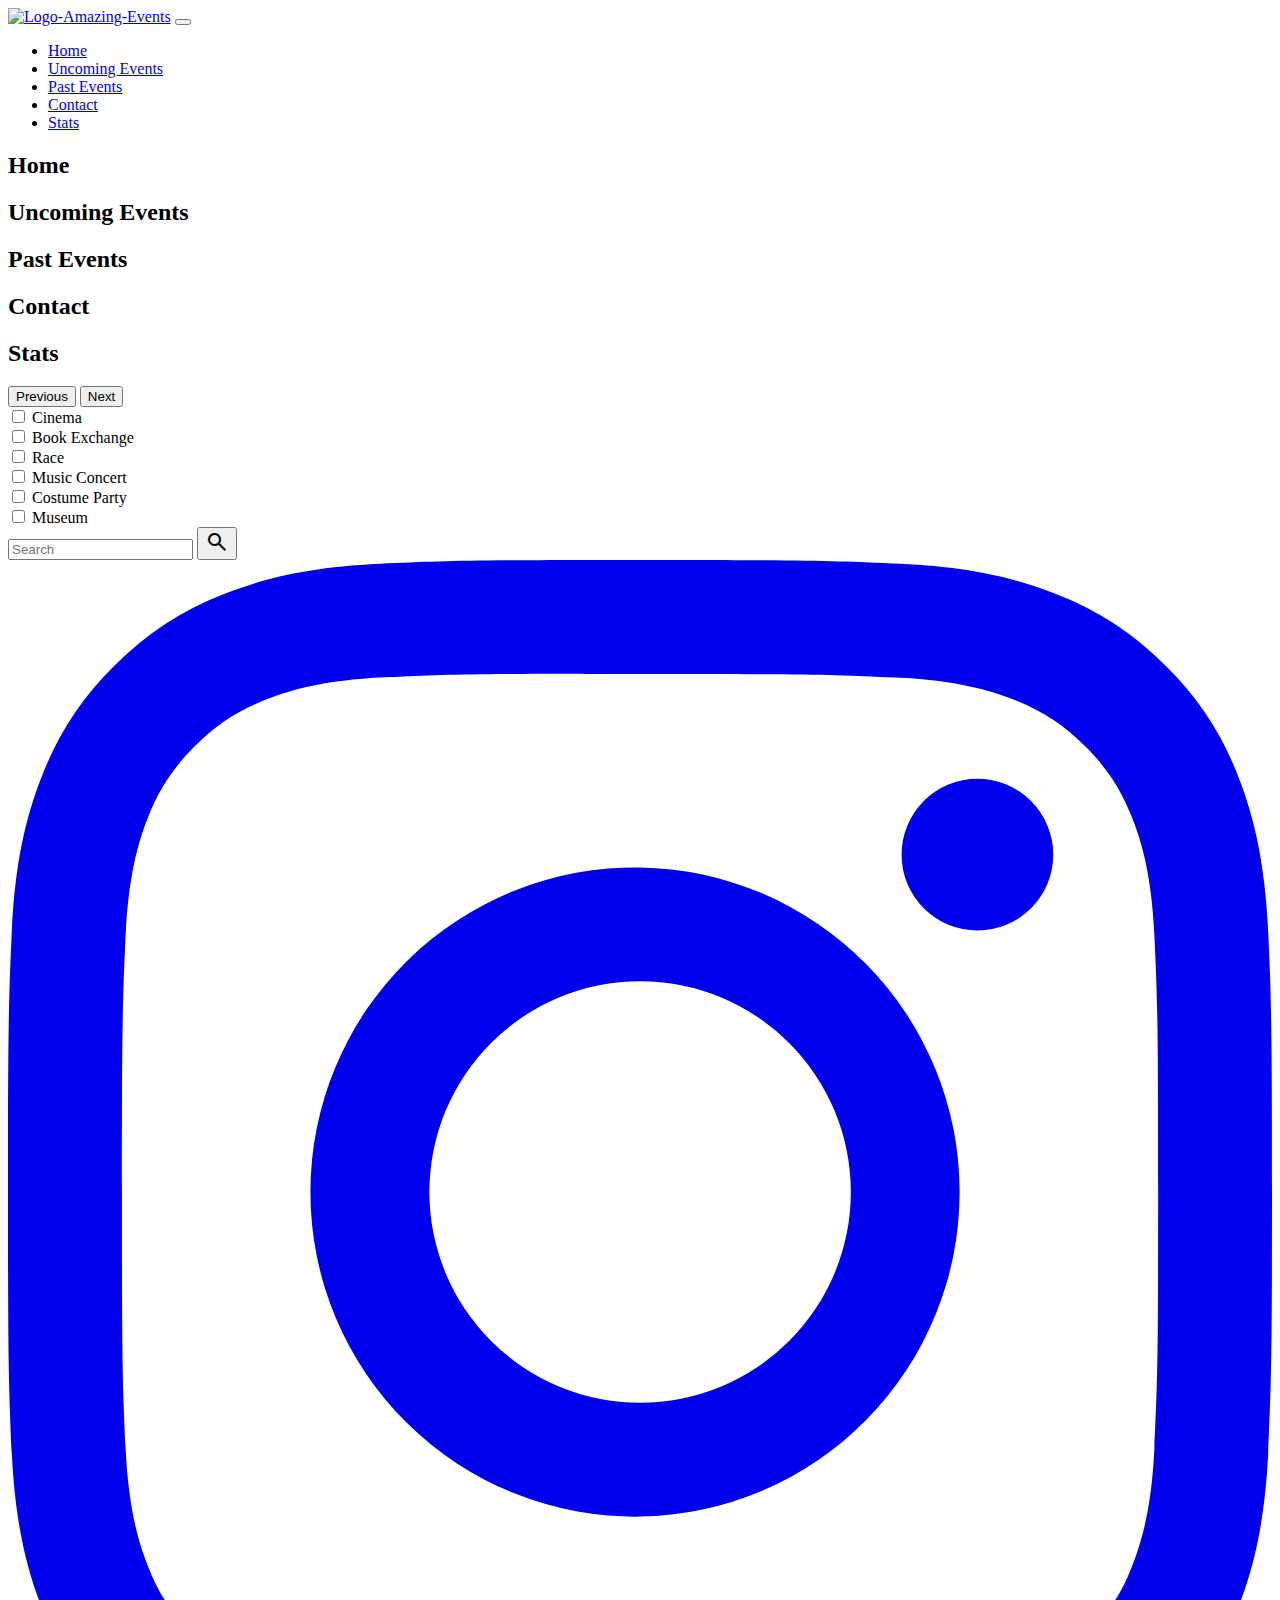
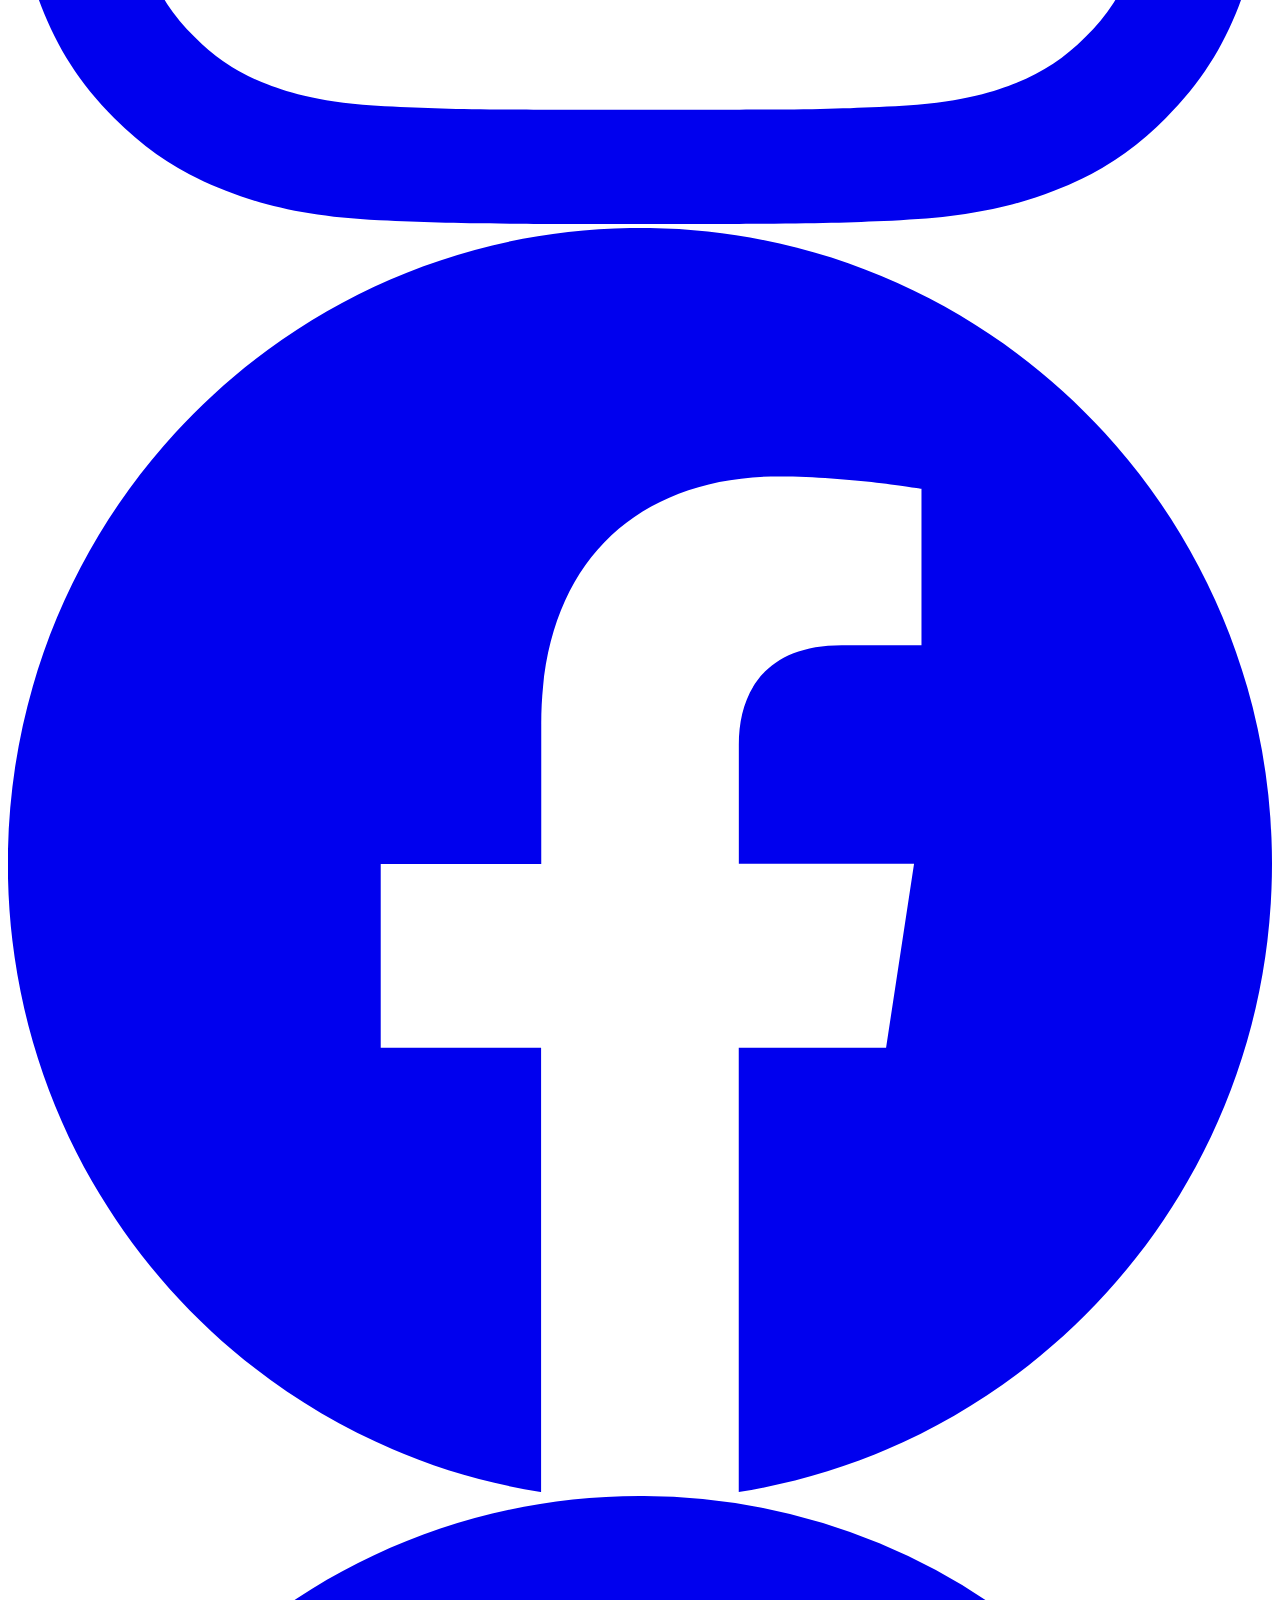
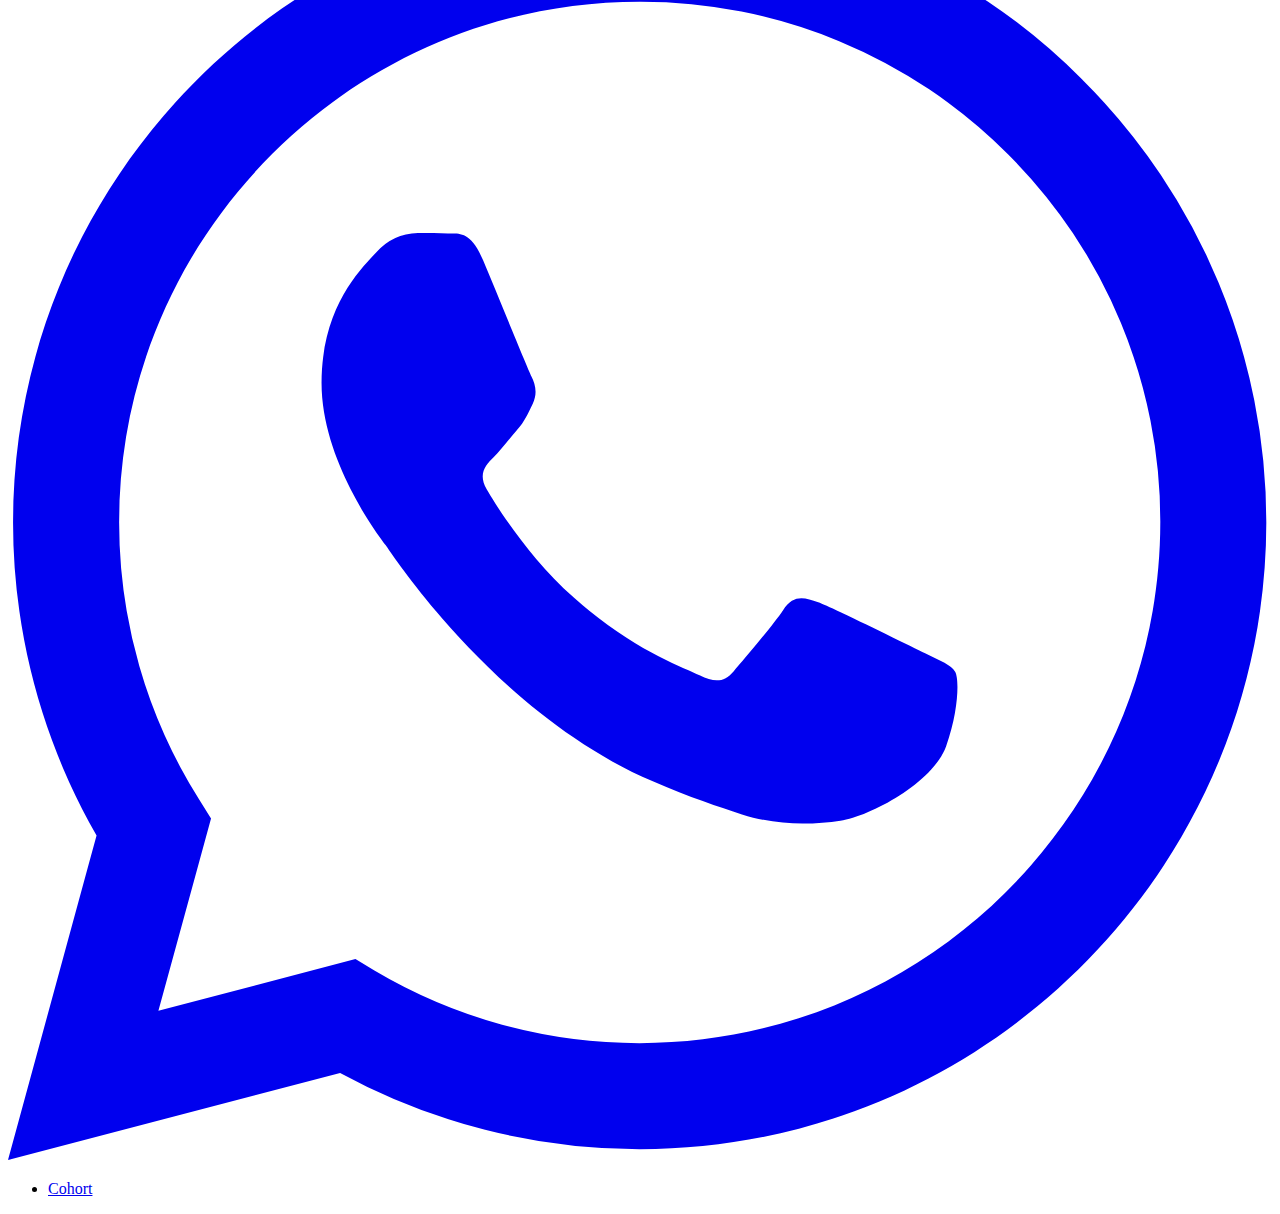
==== index.html @ db485f0a "corrigiendo estilos" ====
<!DOCTYPE html>
<html lang="en">

<head>
    <meta charset="UTF-8">
    <meta http-equiv="X-UA-Compatible" content="IE=edge">
    <meta name="viewport" content="width=device-width, initial-scale=1.0">
    <link rel="stylesheet" href="./assets/css/style.css">
    <link rel="stylesheet"
        href="https://fonts.googleapis.com/css2?family=Material+Symbols+Outlined:opsz,wght,FILL,GRAD@20..48,100..700,0..1,-50..200" />
    <link rel="shortcut icon" href="./assets/img/favicon.ico" type="image/x-icon">
    <title>Amazing Events</title>
    <link href="https://cdn.jsdelivr.net/npm/bootstrap@5.3.0-alpha1/dist/css/bootstrap.min.css" rel="stylesheet"
        integrity="sha384-GLhlTQ8iRABdZLl6O3oVMWSktQOp6b7In1Zl3/Jr59b6EGGoI1aFkw7cmDA6j6gD" crossorigin="anonymous">
</head>

<body>
    <header>
        <nav class="navbar navbar-expand-lg navbar-dark bg-danger-subtle p-4">
            <div class="container-fluid">
                <a class="navbar-brand" href="#"><img src="./assets/img/logoAmazingEvents.png" alt="Logo-Amazing-Events"
                        width="200px"></a>
                <button class="navbar-toggler navbar-toggler-icon color-text" type="button" data-bs-toggle="collapse"
                    data-bs-target="#navbarSupportedContent" aria-controls="navbarSupportedContent"
                    aria-expanded="false" aria-label="Toggle navigation">
                    <span class=""></span>
                </button>
                <div class="collapse navbar-collapse justify-content-end" id="navbarSupportedContent">
                    <ul class="navbar-nav nav  mb-2 mb-lg-0  gap-lg-4 gap-md-3 gap-sm-1 fs-3">
                        <li class="btn btn-dark nav-item">
                            <a class="nav-link active color-text" aria-current="page" href="#">Home</a>
                        </li>
                        <li class="btn btn-dark nav-item">
                            <a class="nav-link color-text" href="./uncoming-events.html">Uncoming Events</a>
                        </li>
                        <li class="btn btn-dark nav-item">
                            <a class="nav-link color-text" href="./past-events.html">Past Events</a>
                        </li>
                        <li class="btn btn-dark nav-item">
                            <a class="nav-link color-text" href="./contact.html">Contact</a>
                        </li>
                        <li class="btn btn-dark nav-item">
                            <a class="nav-link color-text" href="./stats.html">Stats</a>
                        </li>

                    </ul>

                </div>
            </div>
        </nav>
        <div id="carouselExampleDark" class="bg-danger-subtle carousel carousel-dark slide">
            <div class="carousel-inner">
                <div class="carousel-item active p-4">
                    <h2 class="text-center text-dark d-block w-100 display-4">Home</h2>
                </div>
                <div class="carousel-item p-4">
                    <h2 class="text-center d-block w-100 text-dark
                display-4">Uncoming Events</h2>
                </div>
                <div class="carousel-item p-4">
                    <h2 class="text-center d-block w-100 text-dark
                display-4">Past Events</h2>
                </div>
                <div class="carousel-item p-4">
                    <h2 class="text-center d-block w-100 text-dark
                display-4">Contact</h2>
                </div>
                <div class="carousel-item p-4">
                    <h2 class="text-center d-block w-100 text-dark
                display-4">Stats</h2>
                </div>
            </div>
            <button class="carousel-control-prev" type="button" data-bs-target="#carouselExampleDark"
                data-bs-slide="prev">
                <span class="carousel-control-prev-icon" aria-hidden="true"></span>
                <span class="visually-hidden">Previous</span>
            </button>
            <button class="carousel-control-next" type="button" data-bs-target="#carouselExampleDark"
                data-bs-slide="next">
                <span class="carousel-control-next-icon" aria-hidden="true"></span>
                <span class="visually-hidden">Next</span>
            </button>
        </div>
    </header>

    <main>
        <div class="main-check">
            <div class="check">
                <div class="check-inline">
                    <input class="form-check-input" type="checkbox" name="inlineRadioOptions" id="inlineRadio1"
                        value="Cinema">
                    <label class="form-check-label" for="inlineRadio1">Cinema</label>
                </div>
                <div class="check-inline">
                    <input class="form-check-input" type="checkbox" name="inlineRadioOptions" id="inlineRadio2"
                        value="Book Exchange">
                    <label class="form-check-label" for="inlineRadio2">Book Exchange</label>
                </div>
                <div class="check-inline">
                    <input class="form-check-input" type="checkbox" name="inlineRadioOptions" id="inlineRadio3"
                        value="Race">
                    <label class="form-check-label" for="inlineRadio3">Race</label>
                </div>
                <div class="check-inline">
                    <input class="form-check-input" type="checkbox" name="inlineRadioOptions" id="inlineRadio4"
                        value="Music Concert">
                    <label class="form-check-label" for="inlineRadio4">Music Concert</label>
                </div>
                <div class="check-inline">
                    <input class="form-check-input" type="checkbox" name="inlineRadioOptions" id="inlineRadio5"
                        value="Costume Party">
                    <label class="form-check-label" for="inlineRadio5">Costume Party</label>
                </div>
                <div class="check-inline">
                    <input class="form-check-input" type="checkbox" name="inlineRadioOptions" id="inlineRadio6"
                        value="Museum">
                    <label class="form-check-label" for="inlineRadio6">Museum</label>
                </div>
            </div> 
            <form class="d-flex justify-content-end" role="search">
                <input class="form-control me-2" type="search" placeholder="Search" aria-label="Search">
                <button class="btn btn-dark " type="submit"><span class="color-text material-symbols-outlined">
                        search
                    </span></button>
            </form>
        </div>
        <div class="cards d-flex flex-wrap gap-3 justify-content-evenly m-5" id="cards">
            <!-- <div class="card">
                <img src="./assets/img/cinema.jpg" class="card-img-top" alt="...">
                <div class="card-body">
                    <h5 class="card-title">Card title</h5>
                    <p class="card-text">Some quick example text....</p>
                </div>
                <div class="card-body d-flex justify-content-evenly">
                    <p class="d-inline-block card-text">Price: $1111</p>
                    <a href="./details.html" class="btn btn-dark color-text card-link">Another link</a>
                </div>
            </div>

            <div class="card">
                <img src="./assets/img/cinema.jpg" class="card-img-top" alt="...">
                <div class="card-body">
                    <h5 class="card-title">Card title</h5>
                    <p class="card-text">Some quick example text....</p>
                </div>
                <div class="card-body d-flex justify-content-evenly">
                    <p class="d-inline-block card-text">Price: $1111</p>
                    <a href="./details.html" class="btn btn-dark color-text card-link">Another link</a>
                </div>
            </div>

            <div class="card">
                <img src="./assets/img/cinema.jpg" class="card-img-top" alt="...">
                <div class="card-body">
                    <h5 class="card-title">Card title</h5>
                    <p class="card-text">Some quick example text....</p>
                </div>
                <div class="card-body d-flex justify-content-evenly">
                    <p class="d-inline-block card-text">Price: $1111</p>
                    <a href="./details.html" class="btn btn-dark color-text card-link">Another link</a>
                </div>
            </div>

            <div class="card">
                <img src="./assets/img/cinema.jpg" class="card-img-top" alt="...">
                <div class="card-body">
                    <h5 class="card-title">Card title</h5>
                    <p class="card-text">Some quick example text....</p>
                </div>
                <div class="card-body d-flex justify-content-evenly">
                    <p class="d-inline-block card-text">Price: $1111</p>
                    <a href="./details.html" class="btn btn-dark color-text card-link">Another link</a>
                </div>
            </div>

            <div class="card">
                <img src="./assets/img/cinema.jpg" class="card-img-top" alt="...">
                <div class="card-body text-center">
                    <h5 class="card-title ">Card title</h5>
                    <p class="card-text">Some quick example text....</p>
                </div>
                <div class="card-body d-flex justify-content-evenly">
                    <p class="d-inline-block card-text">Price: $1111</p>
                    <a href="./details.html" class="btn btn-dark color-text card-link">Another link</a>
                </div>
            </div>
            <div class="card">
                <img src="./assets/img/cinema.jpg" class="card-img-top" alt="...">
                <div class="card-body text-center">
                    <h5 class="card-title ">Card title</h5>
                    <p class="card-text">Some quick example text....</p>
                </div>
                <div class="card-body d-flex justify-content-evenly">
                    <p class="d-inline-block card-text">Price: $1111</p>
                    <a href="./details.html" class="btn btn-dark color-text card-link">Another link</a>
                </div>
            </div> -->
        </div>
    </main>

    <footer>

        <nav class=" footer navbar-dark bg-danger-subtle p-4">
            <div class="d-flex gap-5">
                <a class="navbar-brand color-text" href="#"><svg xmlns="http://www.w3.org/2000/svg" fill="currentColor"
                        class="color-text bi bi-instagram" viewBox="0 0 16 16">
                        <path
                            d="M8 0C5.829 0 5.556.01 4.703.048 3.85.088 3.269.222 2.76.42a3.917 3.917 0 0 0-1.417.923A3.927 3.927 0 0 0 .42 2.76C.222 3.268.087 3.85.048 4.7.01 5.555 0 5.827 0 8.001c0 2.172.01 2.444.048 3.297.04.852.174 1.433.372 1.942.205.526.478.972.923 1.417.444.445.89.719 1.416.923.51.198 1.09.333 1.942.372C5.555 15.99 5.827 16 8 16s2.444-.01 3.298-.048c.851-.04 1.434-.174 1.943-.372a3.916 3.916 0 0 0 1.416-.923c.445-.445.718-.891.923-1.417.197-.509.332-1.09.372-1.942C15.99 10.445 16 10.173 16 8s-.01-2.445-.048-3.299c-.04-.851-.175-1.433-.372-1.941a3.926 3.926 0 0 0-.923-1.417A3.911 3.911 0 0 0 13.24.42c-.51-.198-1.092-.333-1.943-.372C10.443.01 10.172 0 7.998 0h.003zm-.717 1.442h.718c2.136 0 2.389.007 3.232.046.78.035 1.204.166 1.486.275.373.145.64.319.92.599.28.28.453.546.598.92.11.281.24.705.275 1.485.039.843.047 1.096.047 3.231s-.008 2.389-.047 3.232c-.035.78-.166 1.203-.275 1.485a2.47 2.47 0 0 1-.599.919c-.28.28-.546.453-.92.598-.28.11-.704.24-1.485.276-.843.038-1.096.047-3.232.047s-2.39-.009-3.233-.047c-.78-.036-1.203-.166-1.485-.276a2.478 2.478 0 0 1-.92-.598 2.48 2.48 0 0 1-.6-.92c-.109-.281-.24-.705-.275-1.485-.038-.843-.046-1.096-.046-3.233 0-2.136.008-2.388.046-3.231.036-.78.166-1.204.276-1.486.145-.373.319-.64.599-.92.28-.28.546-.453.92-.598.282-.11.705-.24 1.485-.276.738-.034 1.024-.044 2.515-.045v.002zm4.988 1.328a.96.96 0 1 0 0 1.92.96.96 0 0 0 0-1.92zm-4.27 1.122a4.109 4.109 0 1 0 0 8.217 4.109 4.109 0 0 0 0-8.217zm0 1.441a2.667 2.667 0 1 1 0 5.334 2.667 2.667 0 0 1 0-5.334z" />
                    </svg></a>
                <a class="navbar-brand" href="#"><svg xmlns="http://www.w3.org/2000/svg" fill="currentColor"
                        class="color-text bi bi-facebook" viewBox="0 0 16 16">
                        <path
                            d="M16 8.049c0-4.446-3.582-8.05-8-8.05C3.58 0-.002 3.603-.002 8.05c0 4.017 2.926 7.347 6.75 7.951v-5.625h-2.03V8.05H6.75V6.275c0-2.017 1.195-3.131 3.022-3.131.876 0 1.791.157 1.791.157v1.98h-1.009c-.993 0-1.303.621-1.303 1.258v1.51h2.218l-.354 2.326H9.25V16c3.824-.604 6.75-3.934 6.75-7.951z" />
                    </svg></a>
                <a class="navbar-brand" href="#"><svg xmlns="http://www.w3.org/2000/svg" fill="currentColor"
                        class="color-text bi bi-whatsapp" viewBox="0 0 16 16">
                        <path
                            d="M13.601 2.326A7.854 7.854 0 0 0 7.994 0C3.627 0 .068 3.558.064 7.926c0 1.399.366 2.76 1.057 3.965L0 16l4.204-1.102a7.933 7.933 0 0 0 3.79.965h.004c4.368 0 7.926-3.558 7.93-7.93A7.898 7.898 0 0 0 13.6 2.326zM7.994 14.521a6.573 6.573 0 0 1-3.356-.92l-.24-.144-2.494.654.666-2.433-.156-.251a6.56 6.56 0 0 1-1.007-3.505c0-3.626 2.957-6.584 6.591-6.584a6.56 6.56 0 0 1 4.66 1.931 6.557 6.557 0 0 1 1.928 4.66c-.004 3.639-2.961 6.592-6.592 6.592zm3.615-4.934c-.197-.099-1.17-.578-1.353-.646-.182-.065-.315-.099-.445.099-.133.197-.513.646-.627.775-.114.133-.232.148-.43.05-.197-.1-.836-.308-1.592-.985-.59-.525-.985-1.175-1.103-1.372-.114-.198-.011-.304.088-.403.087-.088.197-.232.296-.346.1-.114.133-.198.198-.33.065-.134.034-.248-.015-.347-.05-.099-.445-1.076-.612-1.47-.16-.389-.323-.335-.445-.34-.114-.007-.247-.007-.38-.007a.729.729 0 0 0-.529.247c-.182.198-.691.677-.691 1.654 0 .977.71 1.916.81 2.049.098.133 1.394 2.132 3.383 2.992.47.205.84.326 1.129.418.475.152.904.129 1.246.08.38-.058 1.171-.48 1.338-.943.164-.464.164-.86.114-.943-.049-.084-.182-.133-.38-.232z" />
                    </svg></a>
            </div>
            <ul class="nav fs-3">
                <li class="btn btn-dark">
                    <a class="nav-link color-text" href="#">Cohort</a>
                </li>
            </ul>
        </nav>
    </footer>

    <script src="https://cdn.jsdelivr.net/npm/bootstrap@5.3.0-alpha1/dist/js/bootstrap.bundle.min.js"
        integrity="sha384-w76AqPfDkMBDXo30jS1Sgez6pr3x5MlQ1ZAGC+nuZB+EYdgRZgiwxhTBTkF7CXvN"
        crossorigin="anonymous"></script>
    <script src="./assets/js/data.js"></script>
    <script src="./assets/js/index.js"></script>
</body>

</html>
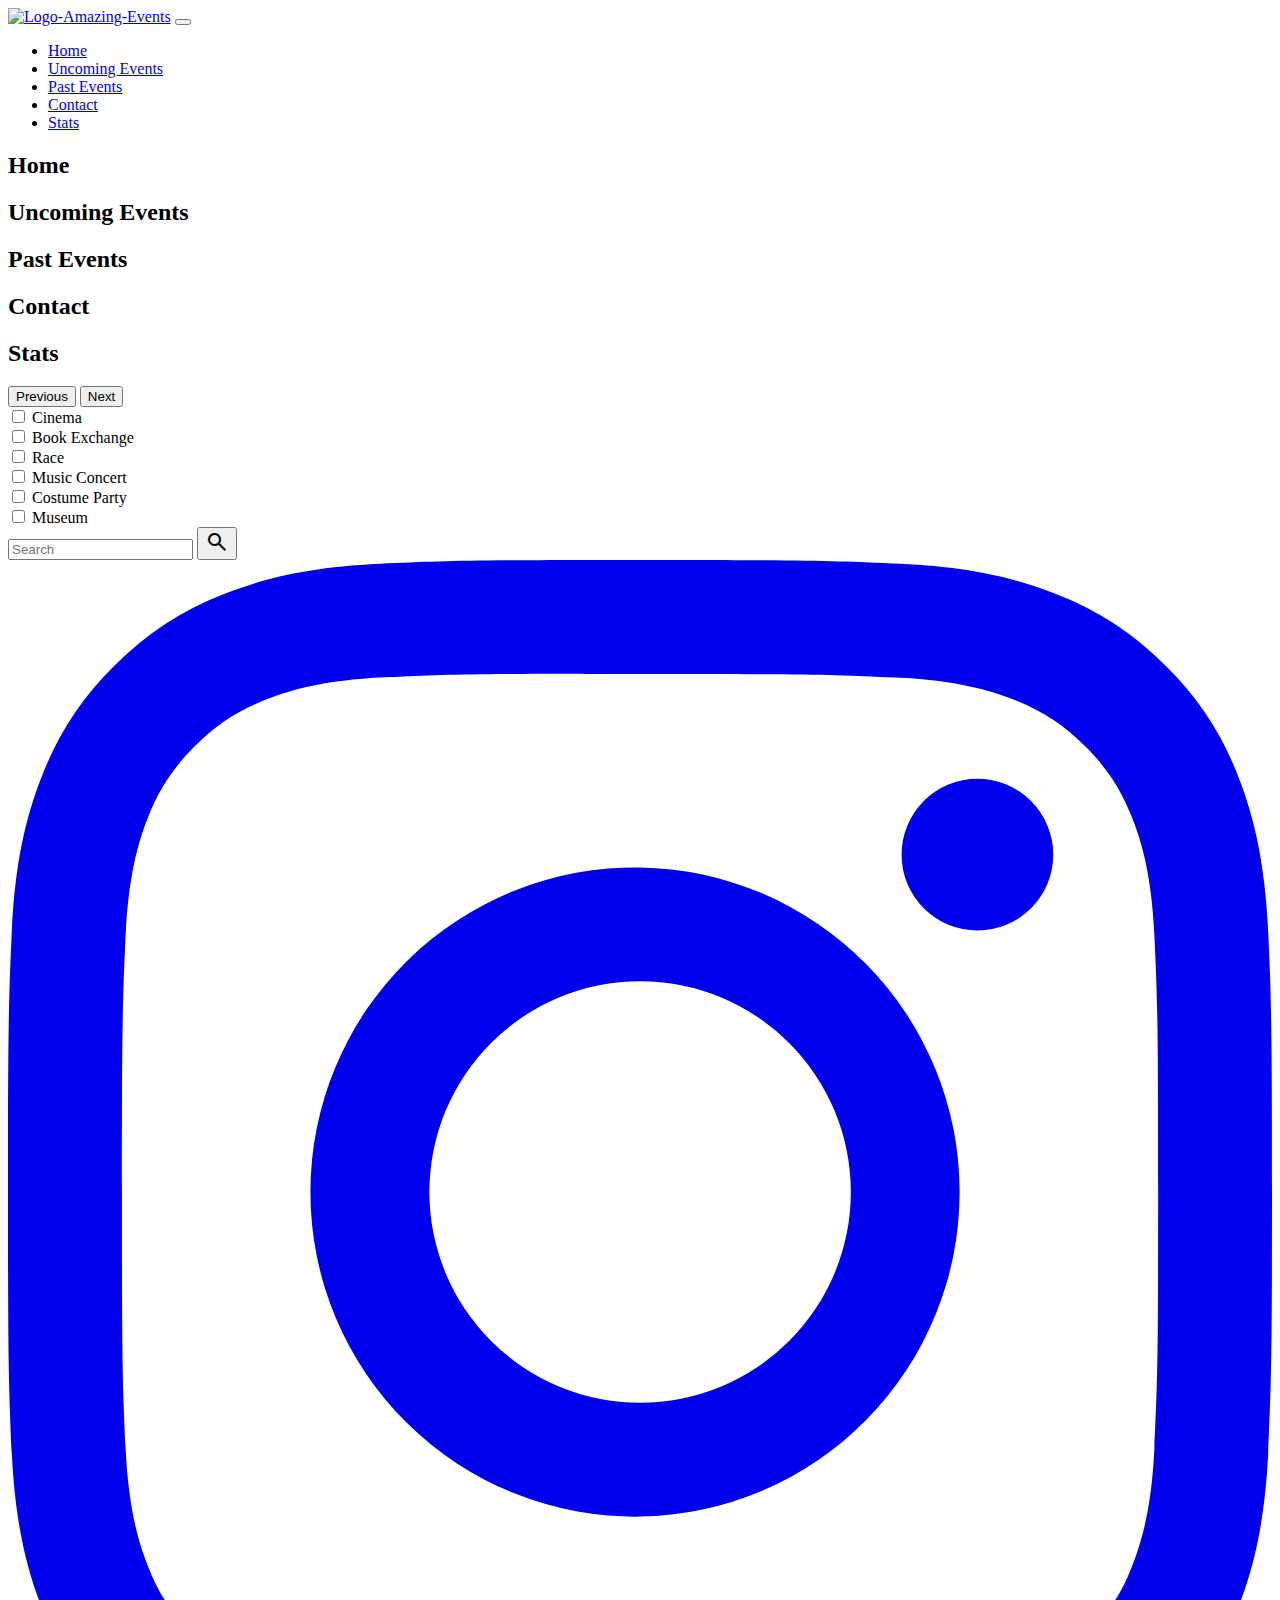
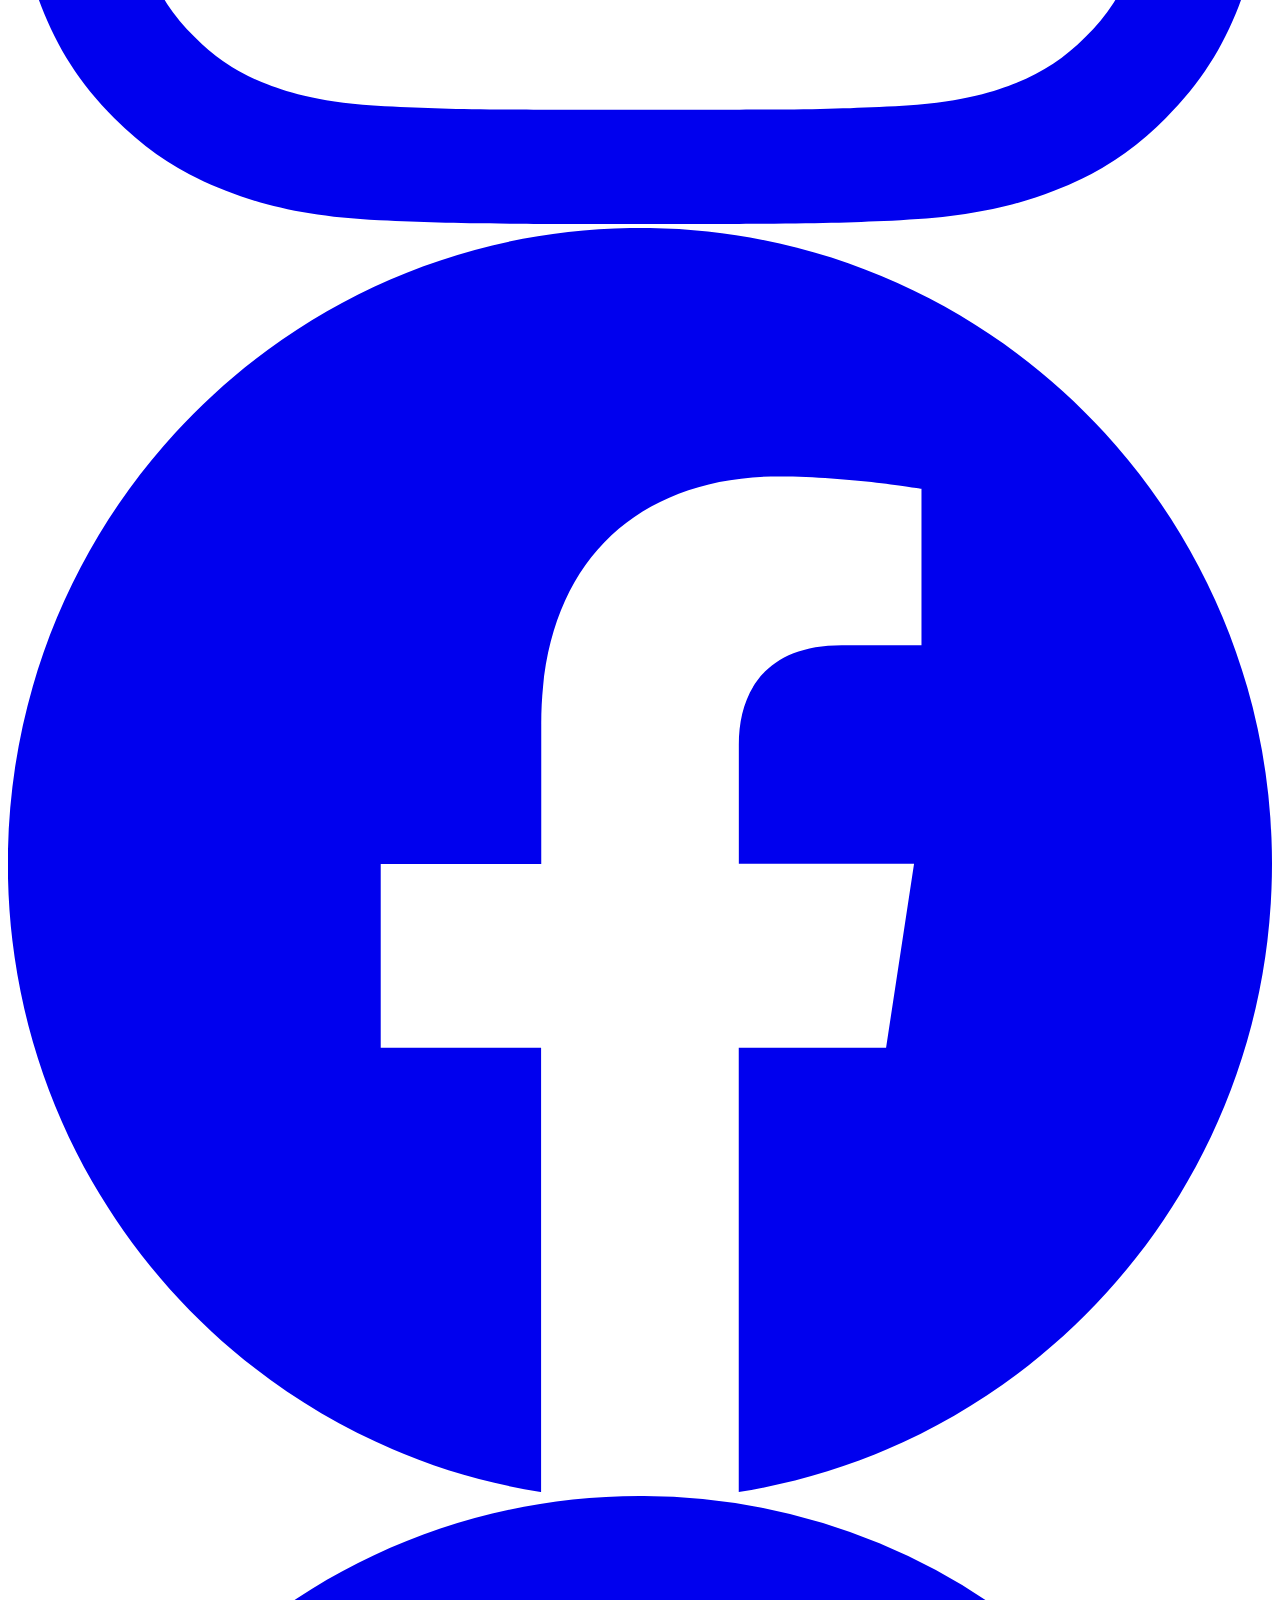
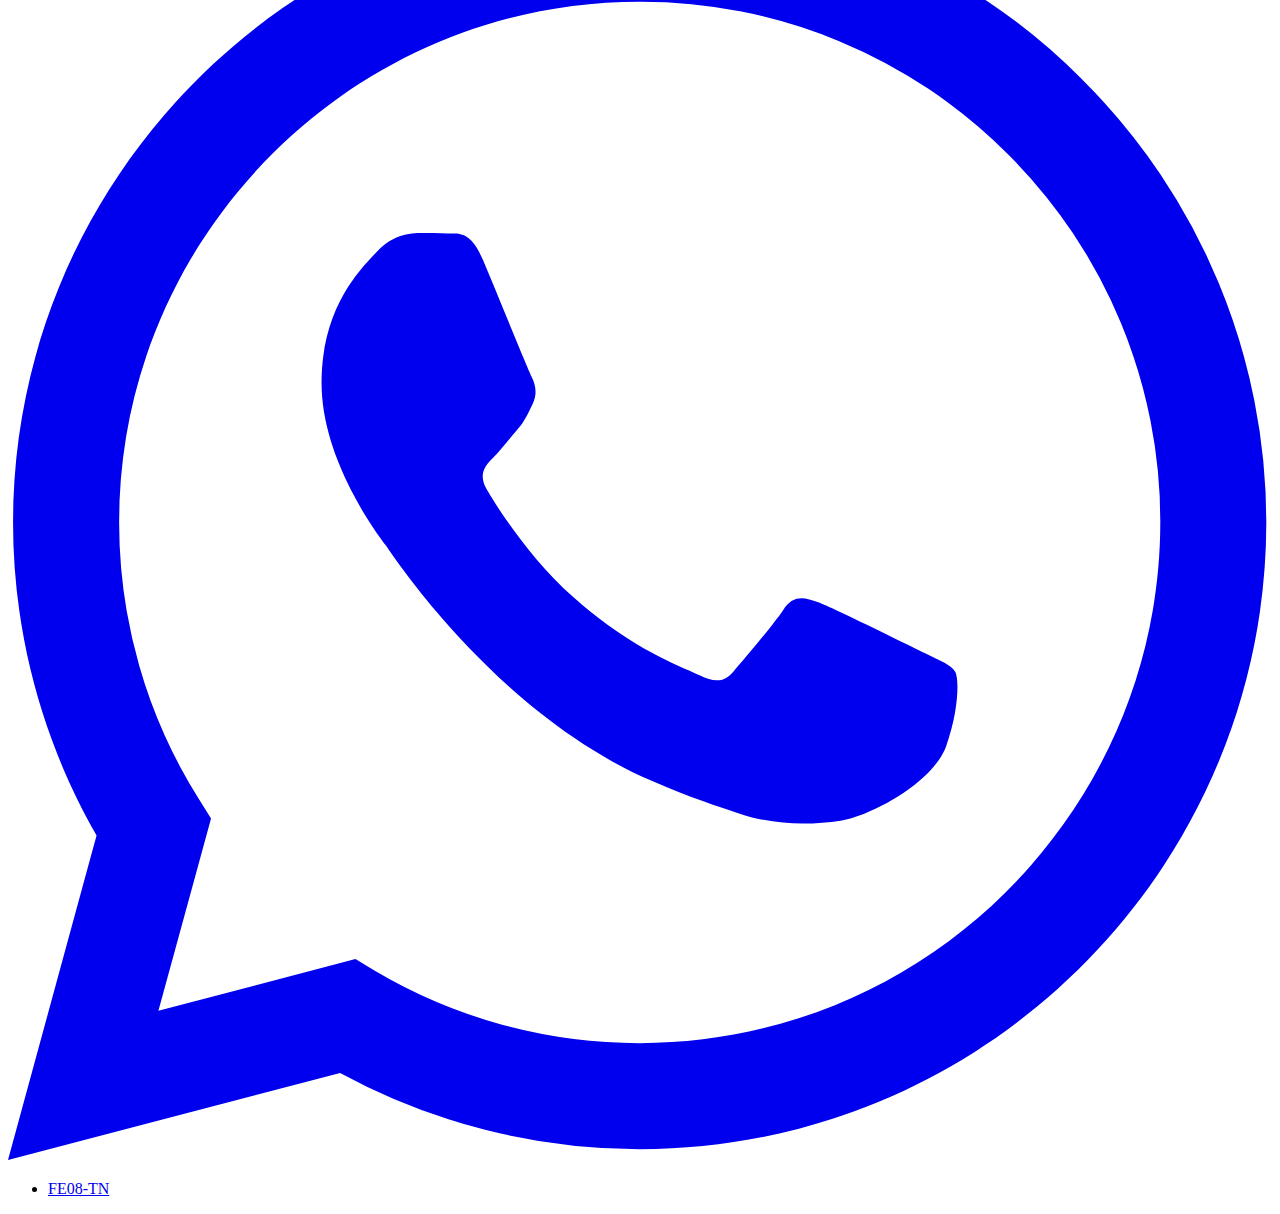
==== commit a2f56e72: "ultimando detalles.." ====
--- a/index.html
+++ b/index.html
@@ -220,7 +220,7 @@
             </div>
             <ul class="nav fs-3">
                 <li class="btn btn-dark">
-                    <a class="nav-link color-text" href="#">Cohort</a>
+                    <a class="nav-link color-text" href="#">FE08-TN</a>
                 </li>
             </ul>
         </nav>
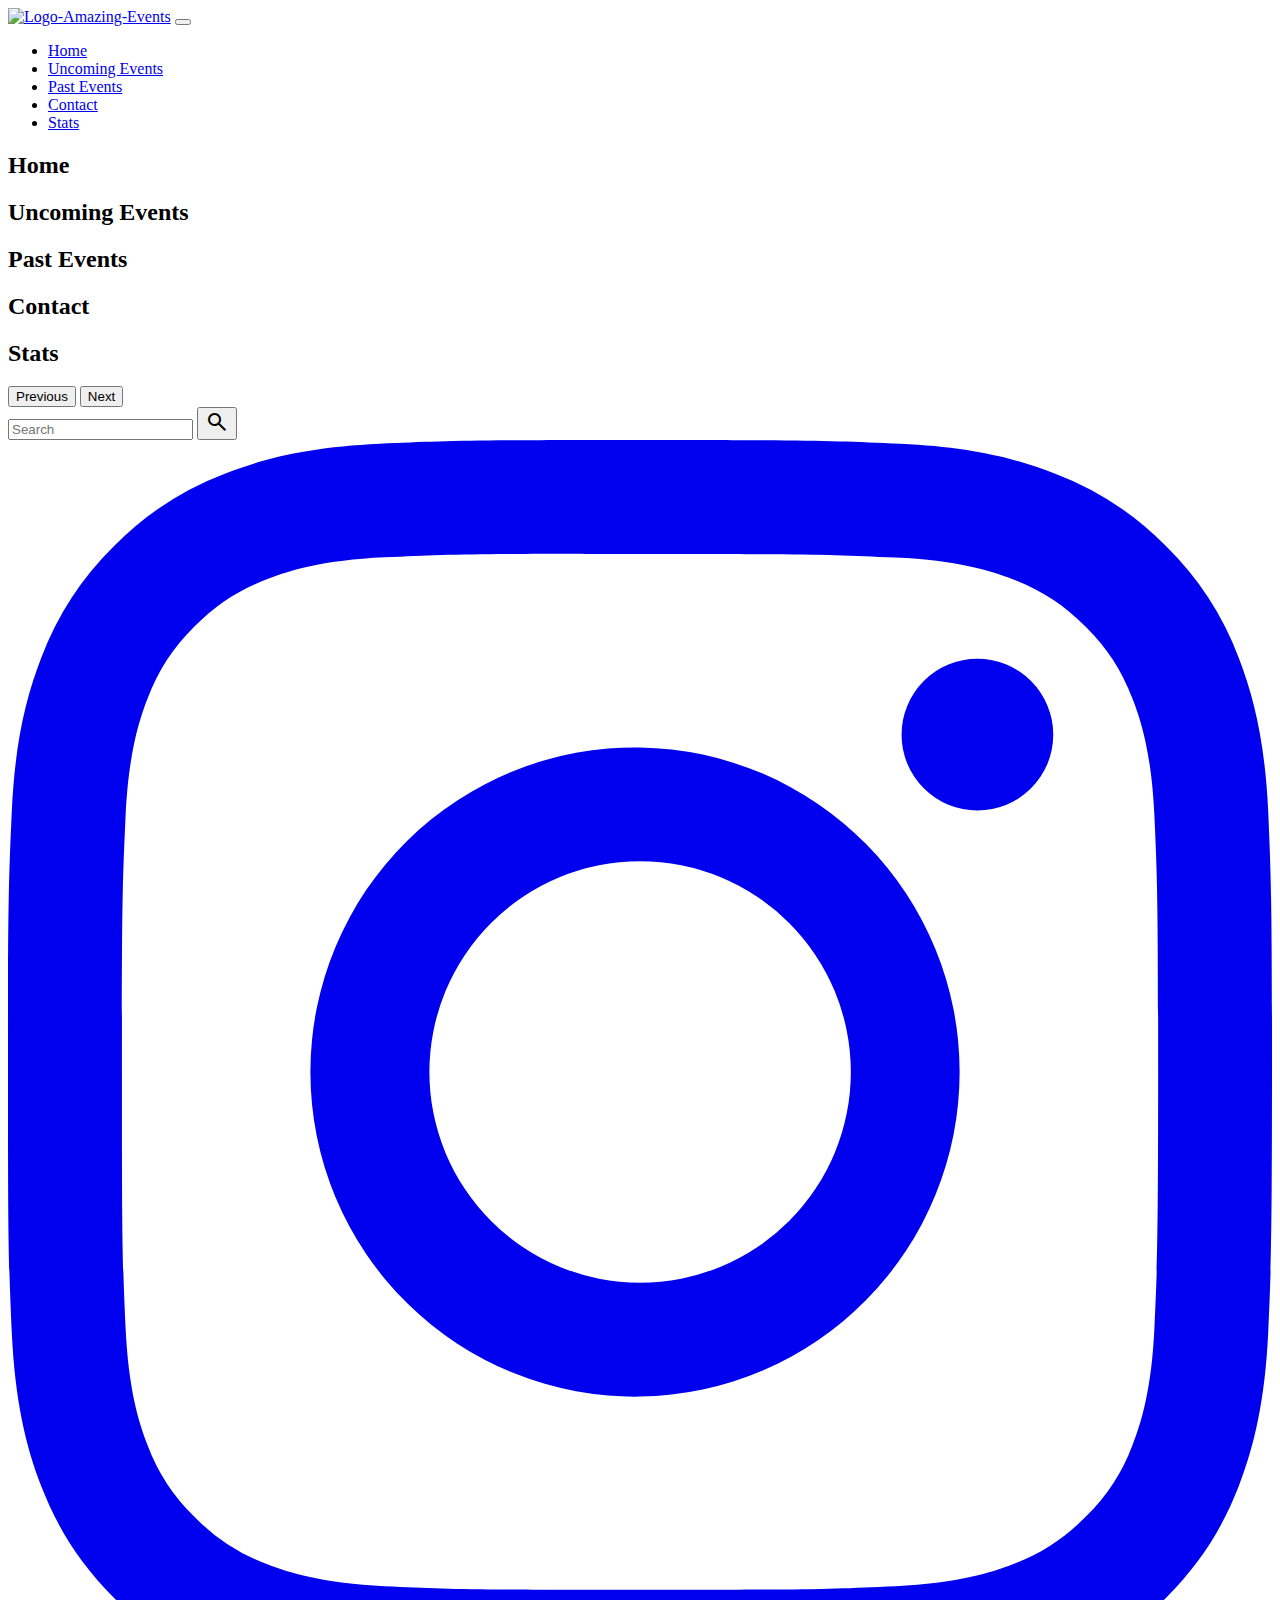
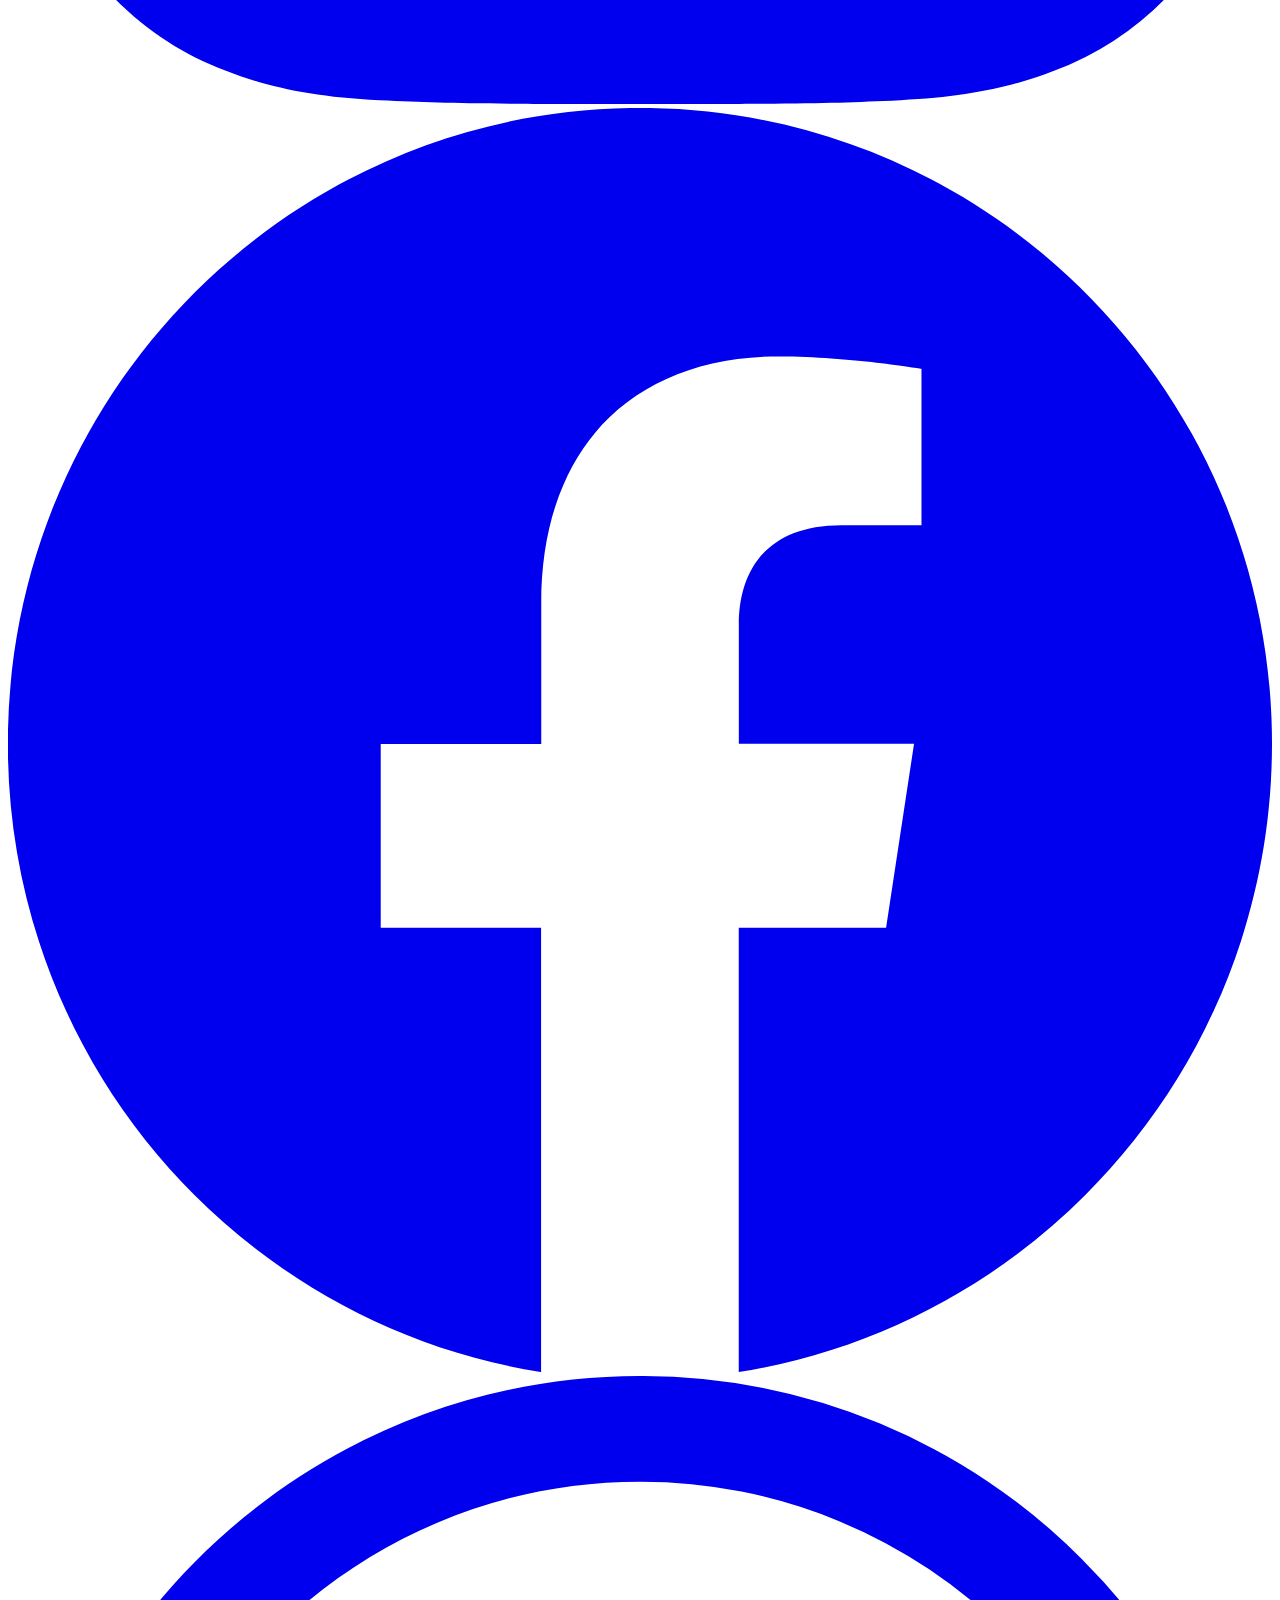
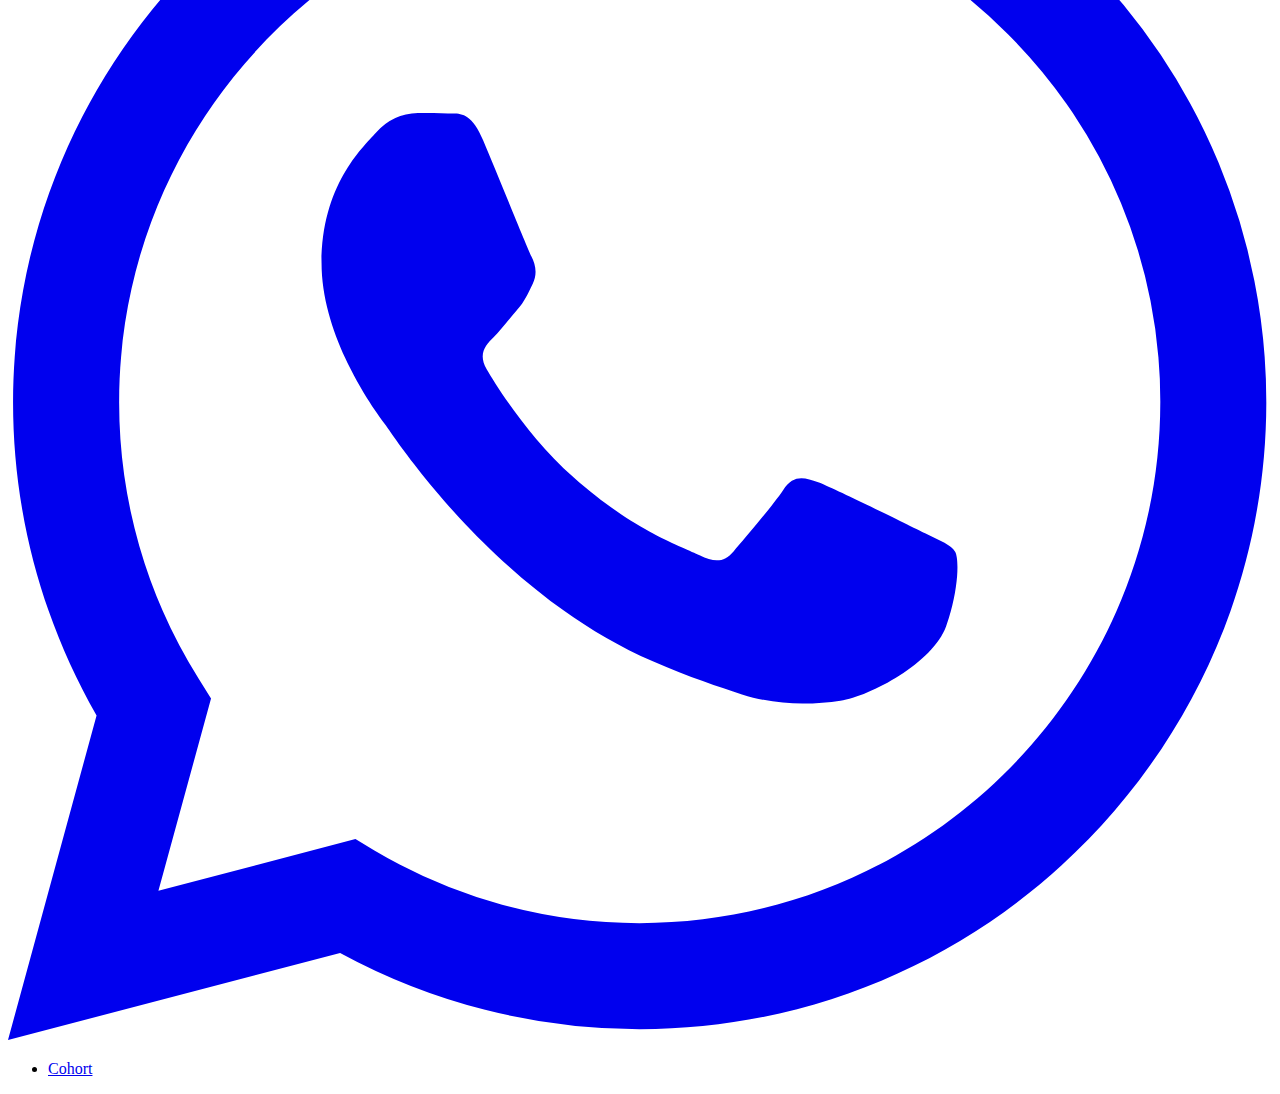
==== commit e5d72504: "agregando carga dinamica CheckBox" ====
--- a/index.html
+++ b/index.html
@@ -85,8 +85,8 @@
 
     <main>
         <div class="main-check">
-            <div class="check">
-                <div class="check-inline">
+            <div class="check" id="check">
+                <!-- <div class="check-inline">
                     <input class="form-check-input" type="checkbox" name="inlineRadioOptions" id="inlineRadio1"
                         value="Cinema">
                     <label class="form-check-label" for="inlineRadio1">Cinema</label>
@@ -115,8 +115,8 @@
                     <input class="form-check-input" type="checkbox" name="inlineRadioOptions" id="inlineRadio6"
                         value="Museum">
                     <label class="form-check-label" for="inlineRadio6">Museum</label>
-                </div>
-            </div> 
+                </div> -->
+            </div>
             <form class="d-flex justify-content-end" role="search">
                 <input class="form-control me-2" type="search" placeholder="Search" aria-label="Search">
                 <button class="btn btn-dark " type="submit"><span class="color-text material-symbols-outlined">
@@ -220,7 +220,7 @@
             </div>
             <ul class="nav fs-3">
                 <li class="btn btn-dark">
-                    <a class="nav-link color-text" href="#">FE08-TN</a>
+                    <a class="nav-link color-text" href="#">Cohort</a>
                 </li>
             </ul>
         </nav>
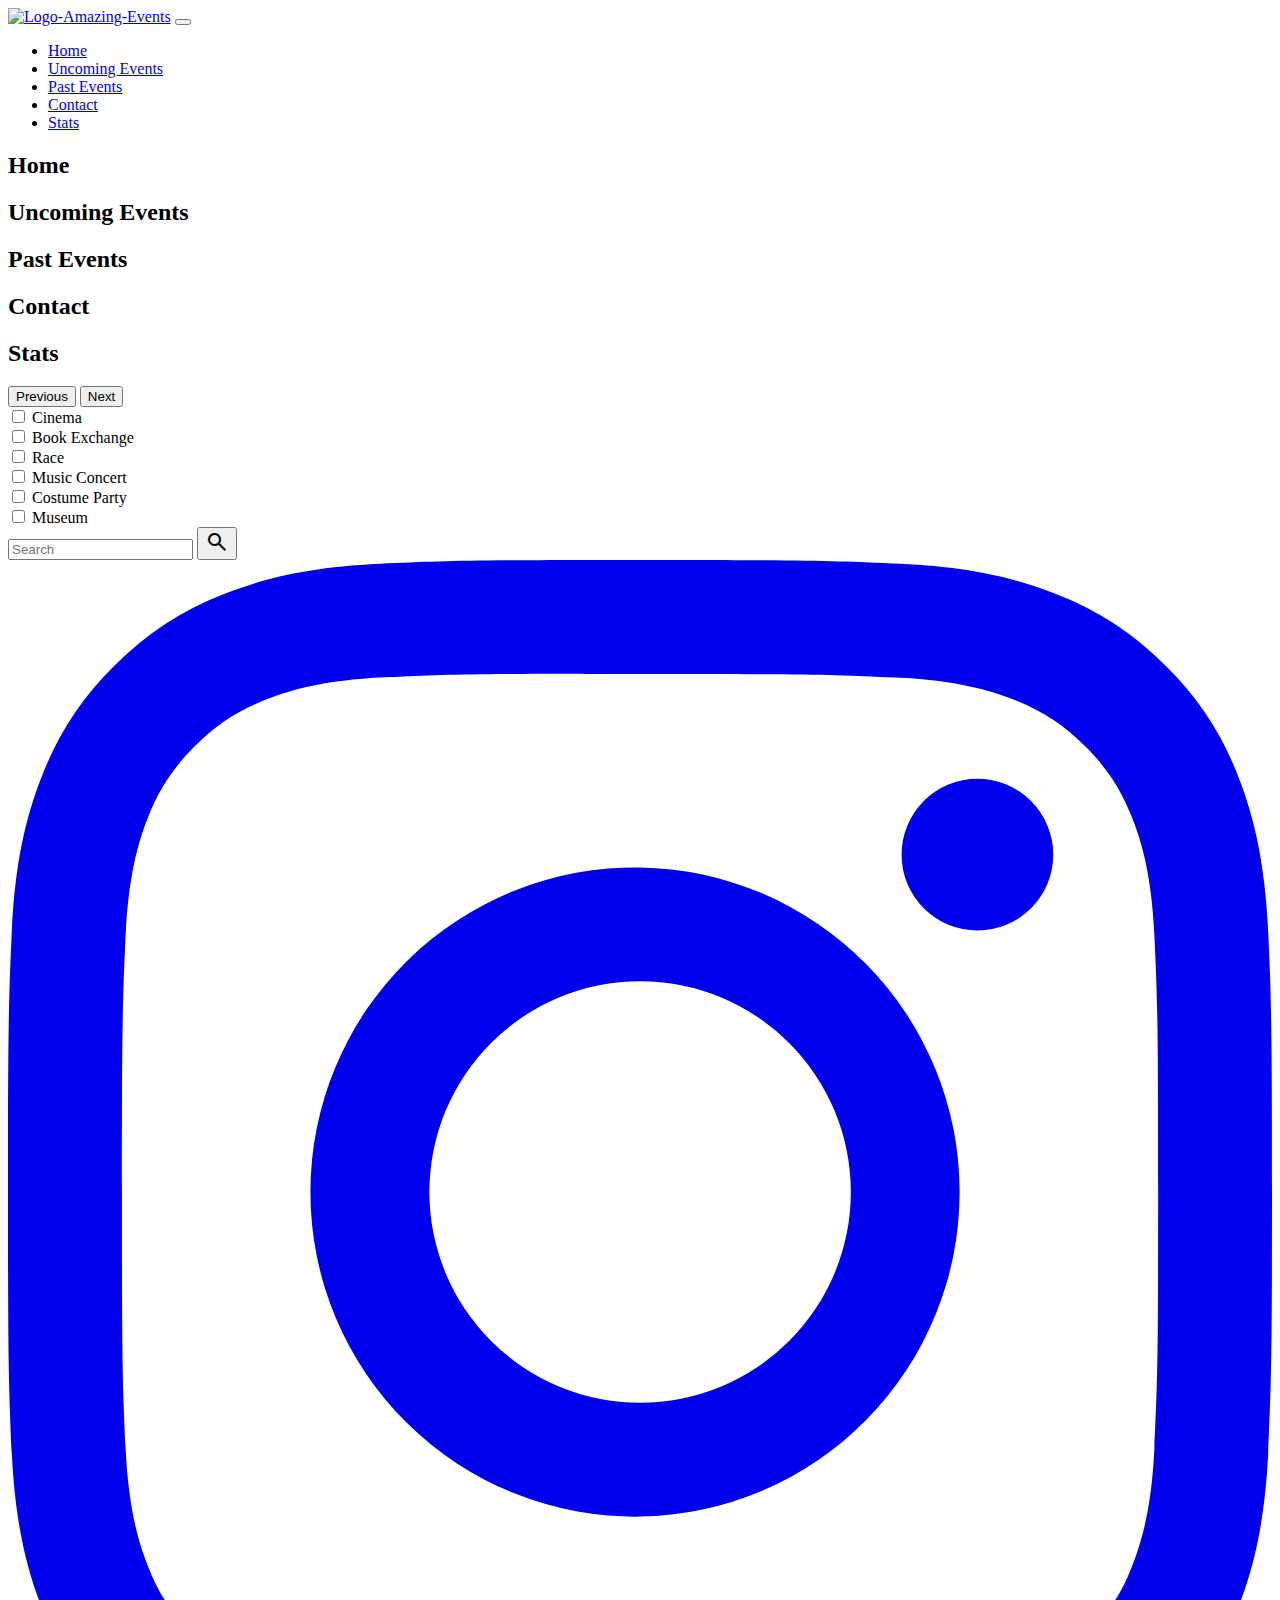
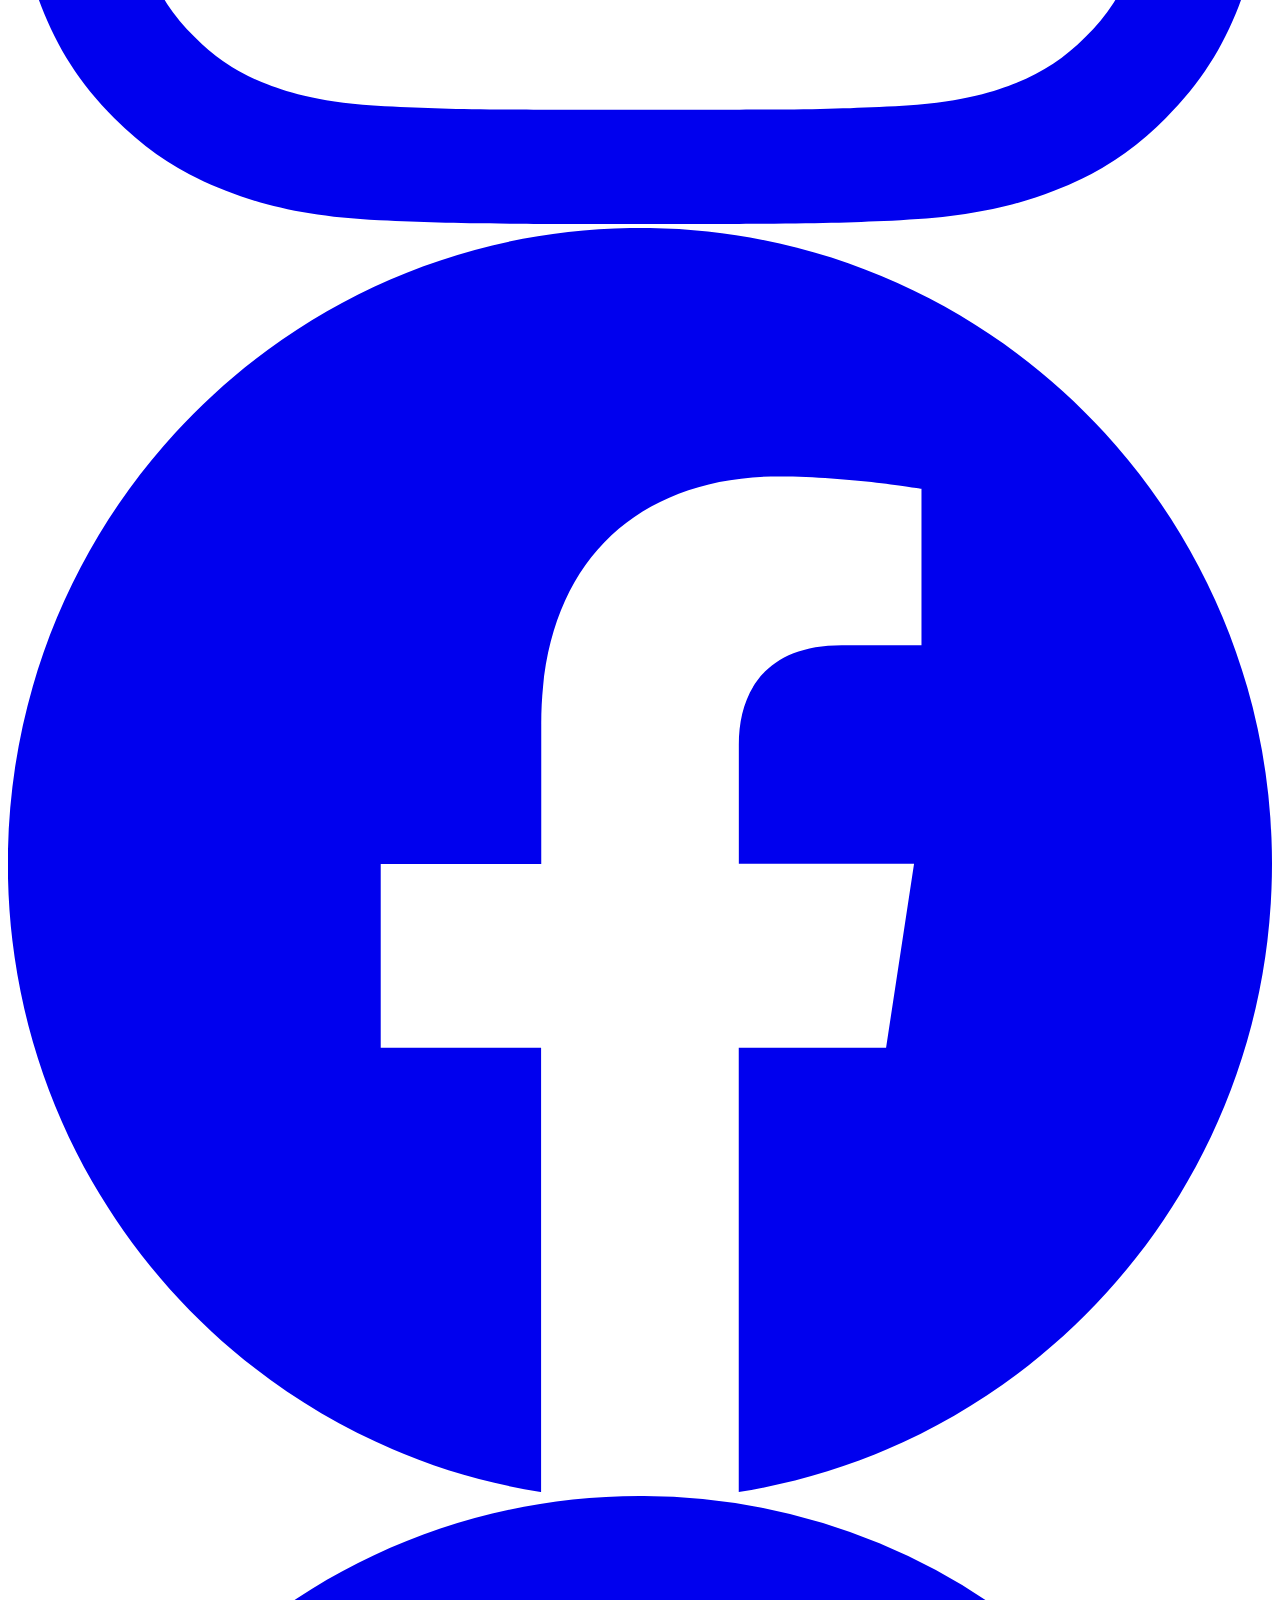
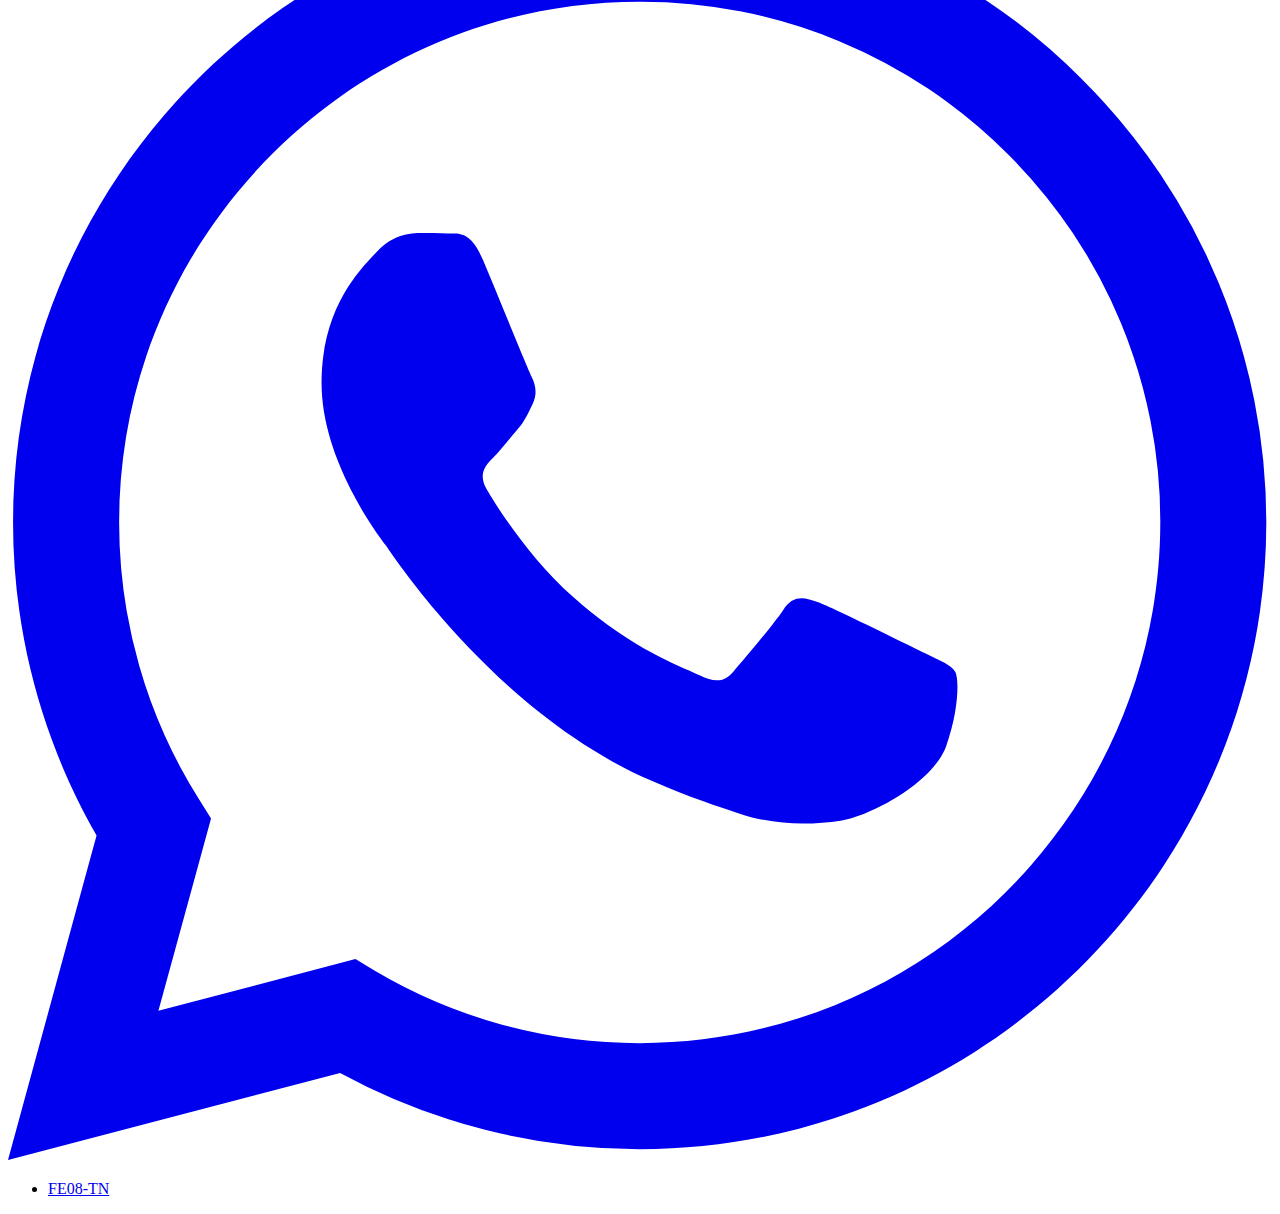
==== commit 90cf9594: "Merge pull request #1 from Gabycrem/task2" ====
--- a/index.html
+++ b/index.html
@@ -85,8 +85,8 @@
 
     <main>
         <div class="main-check">
-            <div class="check" id="check">
-                <!-- <div class="check-inline">
+            <div class="check">
+                <div class="check-inline">
                     <input class="form-check-input" type="checkbox" name="inlineRadioOptions" id="inlineRadio1"
                         value="Cinema">
                     <label class="form-check-label" for="inlineRadio1">Cinema</label>
@@ -115,8 +115,8 @@
                     <input class="form-check-input" type="checkbox" name="inlineRadioOptions" id="inlineRadio6"
                         value="Museum">
                     <label class="form-check-label" for="inlineRadio6">Museum</label>
-                </div> -->
-            </div>
+                </div>
+            </div> 
             <form class="d-flex justify-content-end" role="search">
                 <input class="form-control me-2" type="search" placeholder="Search" aria-label="Search">
                 <button class="btn btn-dark " type="submit"><span class="color-text material-symbols-outlined">
@@ -220,7 +220,7 @@
             </div>
             <ul class="nav fs-3">
                 <li class="btn btn-dark">
-                    <a class="nav-link color-text" href="#">Cohort</a>
+                    <a class="nav-link color-text" href="#">FE08-TN</a>
                 </li>
             </ul>
         </nav>
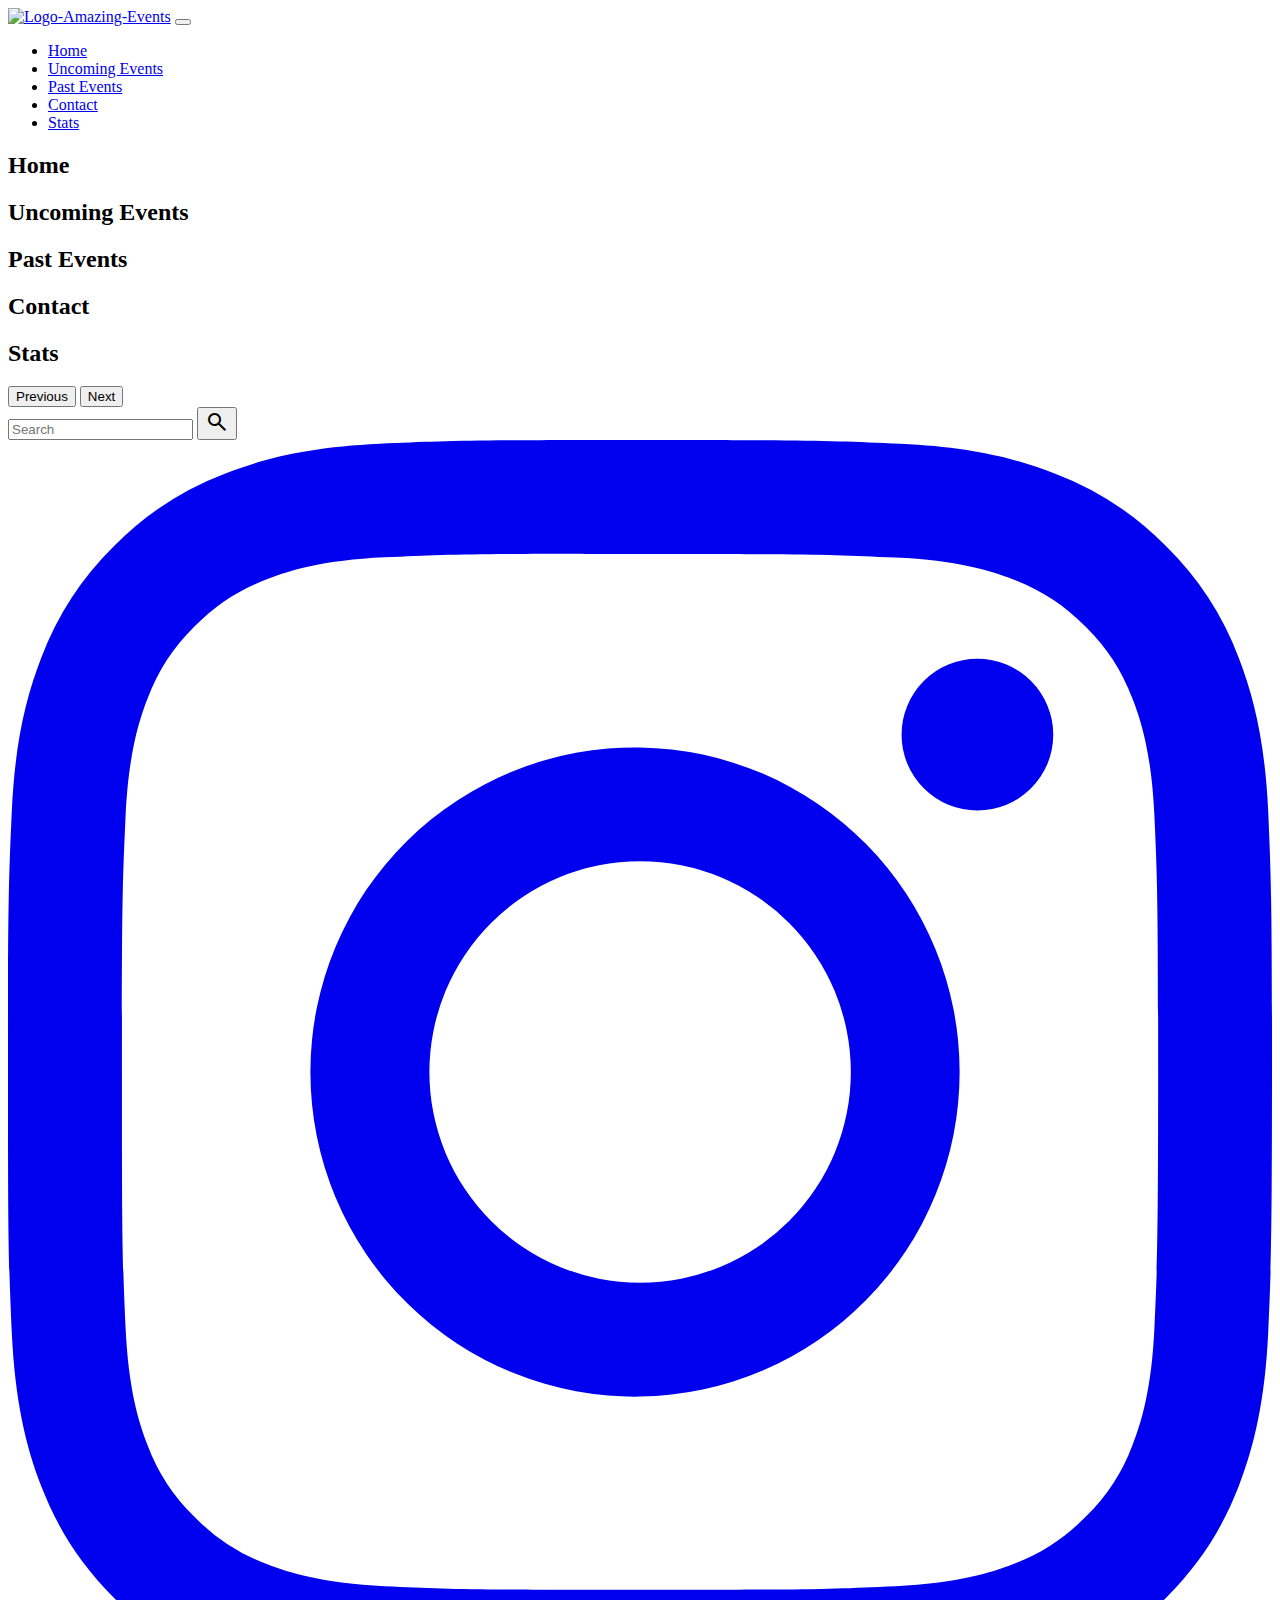
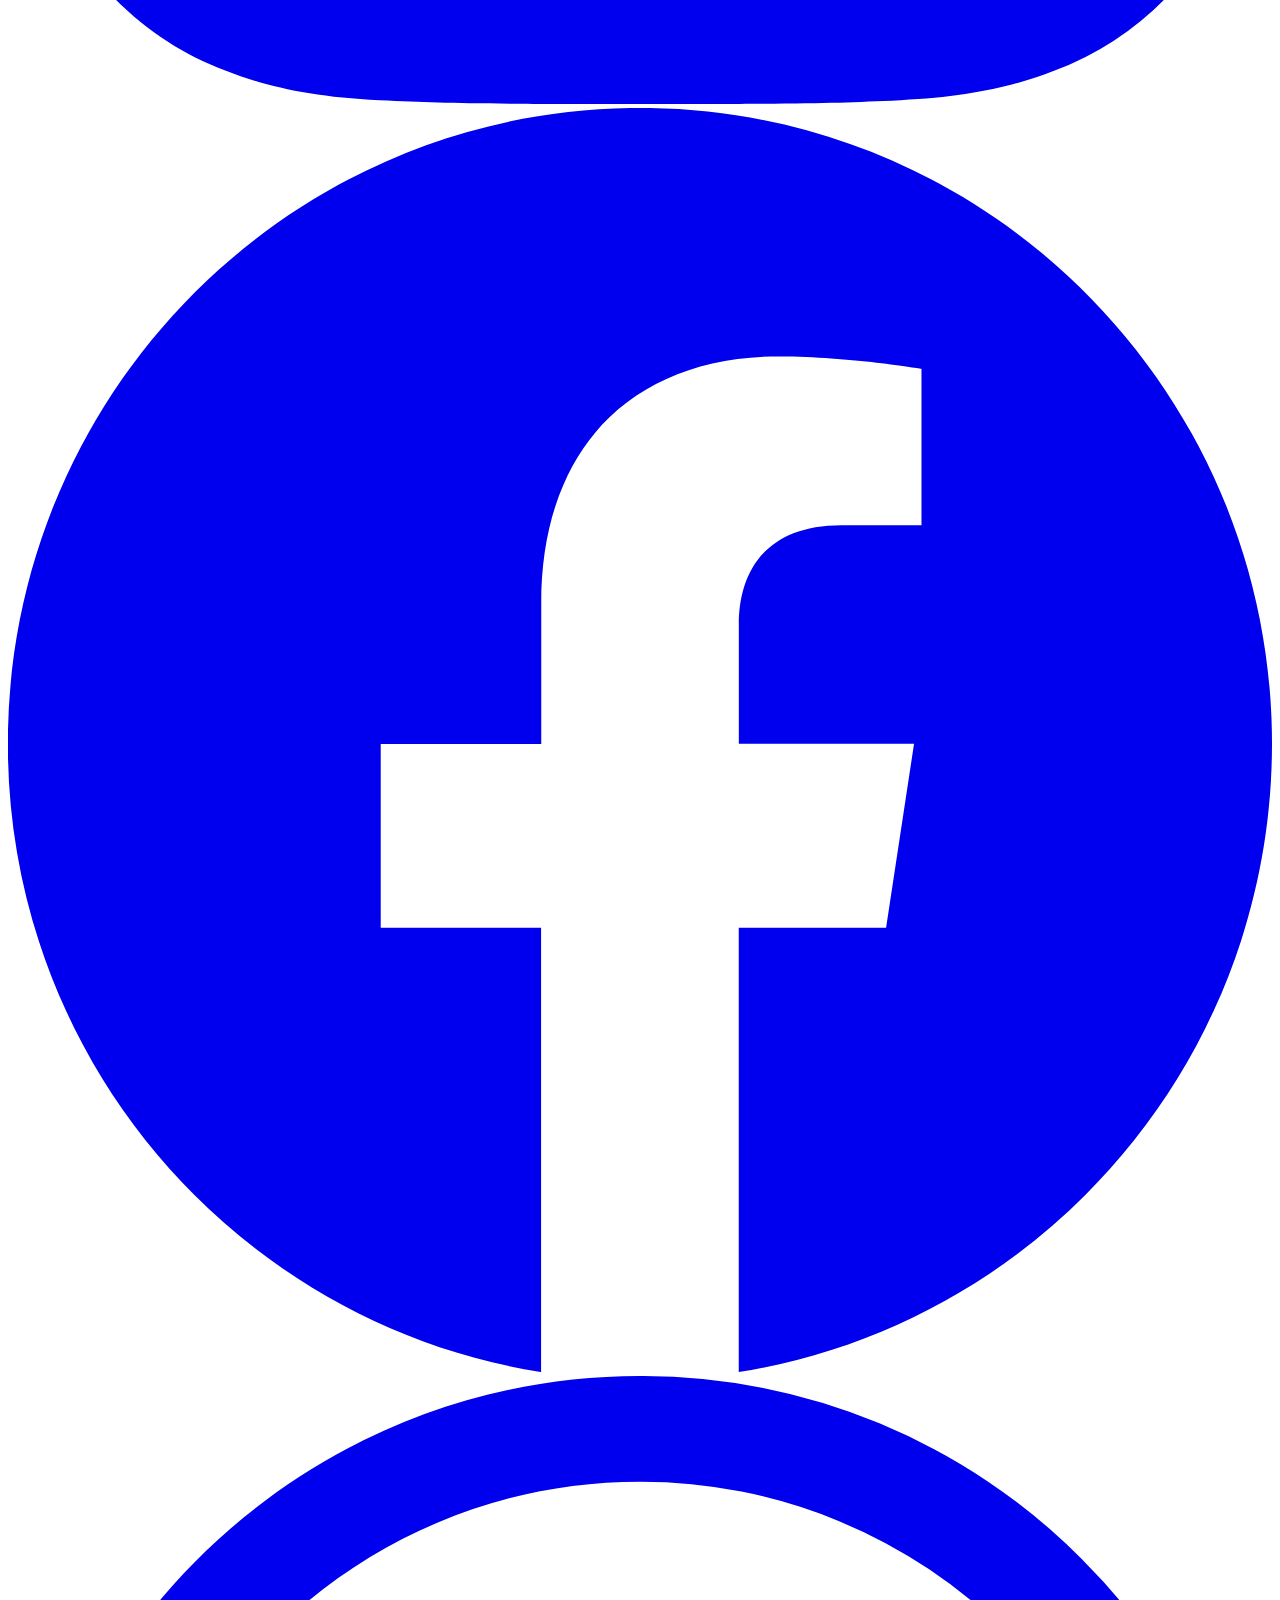
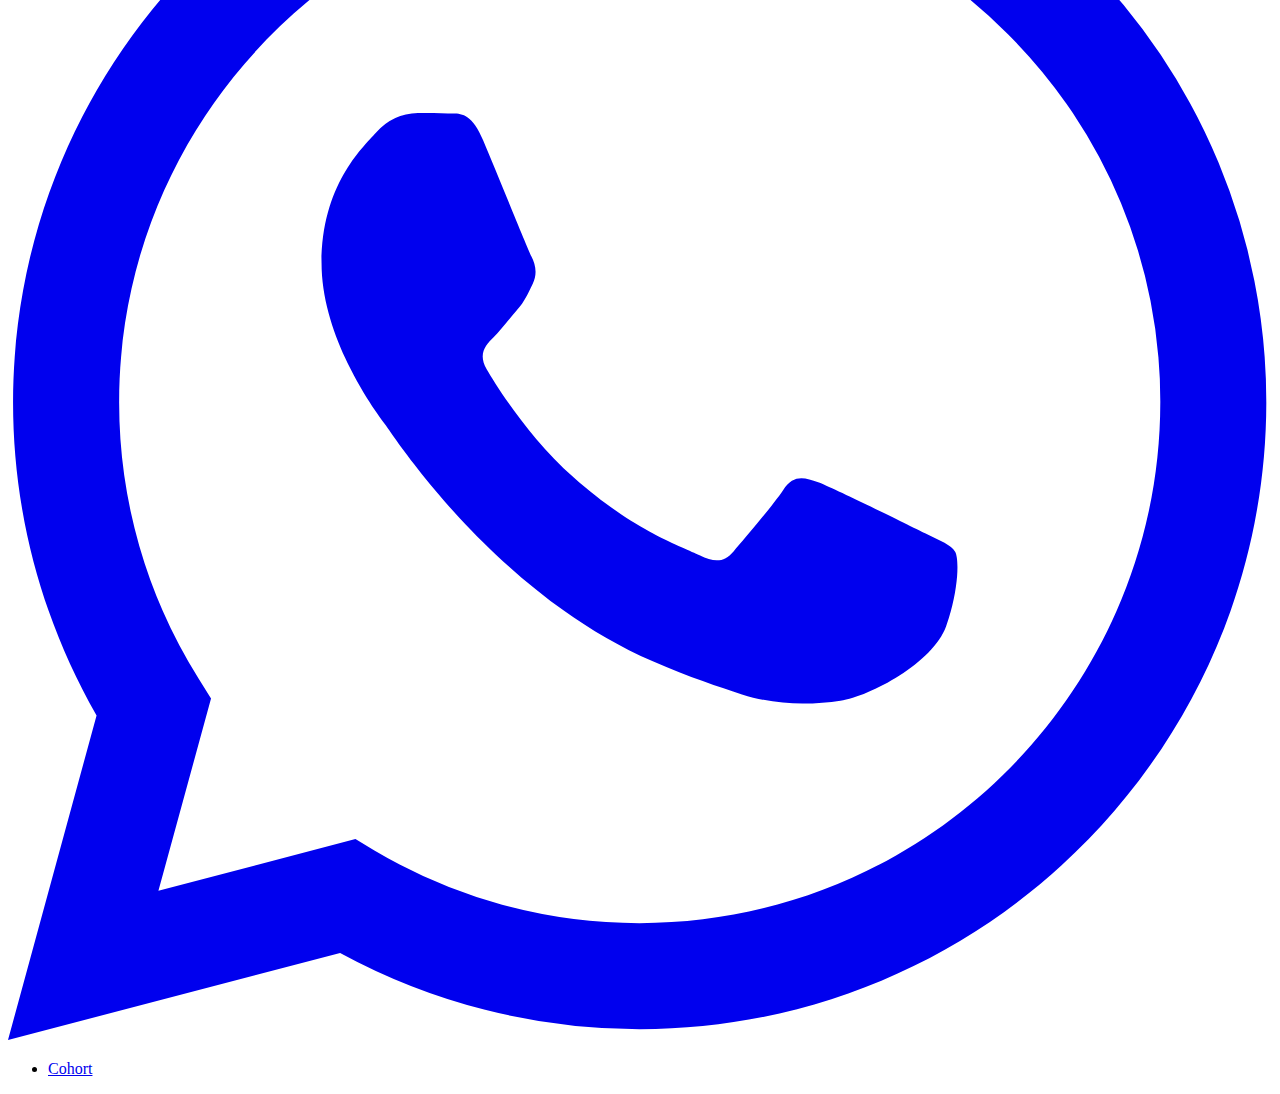
==== commit 25b56700: "..." ====
--- a/index.html
+++ b/index.html
@@ -85,8 +85,8 @@
 
     <main>
         <div class="main-check">
-            <div class="check">
-                <div class="check-inline">
+            <div class="check" id="check">
+                <!-- <div class="check-inline">
                     <input class="form-check-input" type="checkbox" name="inlineRadioOptions" id="inlineRadio1"
                         value="Cinema">
                     <label class="form-check-label" for="inlineRadio1">Cinema</label>
@@ -115,10 +115,10 @@
                     <input class="form-check-input" type="checkbox" name="inlineRadioOptions" id="inlineRadio6"
                         value="Museum">
                     <label class="form-check-label" for="inlineRadio6">Museum</label>
-                </div>
-            </div> 
+                </div> -->
+            </div>
             <form class="d-flex justify-content-end" role="search">
-                <input class="form-control me-2" type="search" placeholder="Search" aria-label="Search">
+                <input class="form-control me-2" type="search" placeholder="Search" aria-label="Search" id="inputSearch">
                 <button class="btn btn-dark " type="submit"><span class="color-text material-symbols-outlined">
                         search
                     </span></button>
@@ -220,7 +220,7 @@
             </div>
             <ul class="nav fs-3">
                 <li class="btn btn-dark">
-                    <a class="nav-link color-text" href="#">FE08-TN</a>
+                    <a class="nav-link color-text" href="#">Cohort</a>
                 </li>
             </ul>
         </nav>
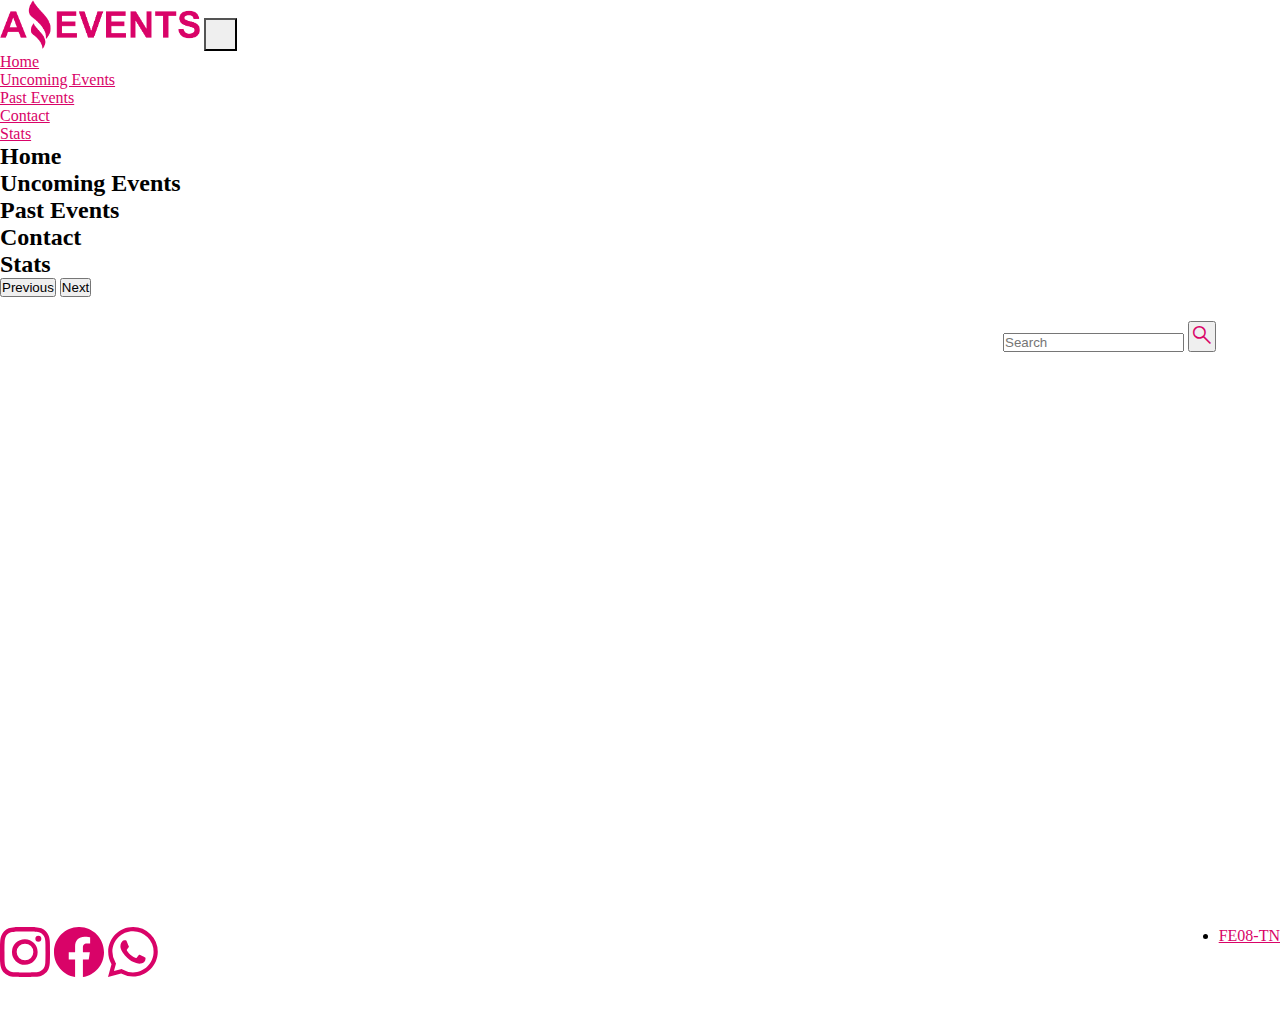
==== commit 48f41d0e: "Details ok!!" ====
--- a/index.html
+++ b/index.html
@@ -220,7 +220,7 @@
             </div>
             <ul class="nav fs-3">
                 <li class="btn btn-dark">
-                    <a class="nav-link color-text" href="#">Cohort</a>
+                    <a class="nav-link color-text" href="#">FE08-TN</a>
                 </li>
             </ul>
         </nav>
--- a/assets/css/style.css
+++ b/assets/css/style.css
@@ -0,0 +1,230 @@
+/** color del header: #f8d7da */
+
+
+* {
+    margin: 0;
+    padding: 0;
+    box-sizing: border-box;
+}
+
+body {
+    height: 100vh;
+}
+
+header {
+    min-height: 20vh;
+}
+
+main {
+    display: flex;
+    flex-direction: column;
+    align-items: center;
+    min-height: 70vh;
+}
+
+footer {
+    min-height: 10vh;
+}
+
+.footer {
+    width: 100%;
+    display: flex;
+    flex-wrap: wrap;
+    justify-content: center;
+    row-gap: 1em;
+}
+
+footer svg {
+    width: 50px;
+
+}
+
+.navbar .navbar-toggler-icon {
+    background-image: url(../img/burguer.png);
+    width: 2.5em;
+    height: 2.5em;
+}
+
+.color-text {
+    color: #d90368 !important;
+}
+
+.material-symbols-outlined {
+    font-variation-settings:
+        'FILL' 0,
+        'wght' 400,
+        'GRAD' 0,
+        'opsz' 48
+}
+
+.card {
+    border-radius: 10% !important;
+    width: 18rem;
+    height: 425px;
+}
+
+.card-img-top {
+    border-top-right-radius: 1.5em !important;
+    border-top-left-radius: 1.5em !important;
+    height: 45%;
+}
+
+#card-center {
+    display: flex;
+    flex-direction: column;
+    padding: 0.5em;
+    height: 40%;
+}
+
+#card-footer {
+    height: 15%;
+    margin-bottom: 1em;
+    align-items: center;
+    text-align: center;
+}
+
+#card-footer .btn {
+    height: 2.5em;
+}
+
+.my-card {
+    height: max-content;
+    border-radius: 1.5em;
+    border: 2px solid #d90368;
+    box-shadow: 5px 5px #ed60a2;
+}
+
+.img-details {
+    border-top-left-radius: 1.5em !important;
+    border-bottom-left-radius: 1.5em;
+    max-width: 100%;
+    height: 100%;
+}
+
+.stats-main {
+    width: 80%;
+    margin: auto;
+}
+
+.stats-main td {
+    height: 2rem;
+}
+
+.contact-main form {
+    width: 450px;
+}
+
+.main-check {
+    padding-left: 5%;
+    padding-right: 5%;
+    margin-top: 1.5em;
+    display: flex;
+    flex-wrap: wrap;
+    row-gap: 0.7em;
+    justify-content: center;
+    align-items: center;
+}
+
+.check{
+    display: flex;
+    flex-wrap: wrap;
+    justify-content: center;
+}
+.check-inline{
+    display: inline-block;
+    margin-right: 1.5em;
+    margin: 0.25em 1.5em 0.25em 0;
+}
+
+#details-card{
+    max-width: 600px ;
+    min-width: 600px;
+}
+
+@media only screen and (min-width: 1139px) {
+    .main-check{
+        width: 100%;
+        justify-content: space-between;
+    }
+}
+
+@media only screen and (min-width: 1312px) {
+    .cards {
+        width: 80%;
+        margin: auto;
+    }
+}
+
+@media only screen and (min-width: 1440px) {
+    .stats-main {
+        width: 60%;
+        margin: auto;
+    }
+    .main-check {
+        padding-left: 10%;
+        padding-right: 10%;
+    }
+}
+
+@media only screen and (min-width: 1517px) {
+    .cards {
+        width: 70%;
+    }
+}
+
+@media only screen and (min-width: 1732px) {
+    .cards {
+        width: 65%;
+    }
+    .main-check {
+        padding-left: 15%;
+        padding-right: 15%;
+    }
+}
+
+@media only screen and (min-width: 1868px) {
+    .cards {
+        width: 60%;
+    }
+}
+
+@media only screen and (min-width: 418px) {
+    .footer {
+        justify-content: space-between;
+    }
+}
+
+@media only screen and (max-width: 798px) {
+    .cards {
+        margin: 0;
+    }
+    
+    
+
+}
+
+@media only screen and (max-width: 620px){
+    #details-card{
+        min-width: 0;
+        width: 100% ;
+    }
+}
+
+
+@media only screen and (max-width: 470px) {
+    .contact-main form{
+        width: 95%;
+    }
+}
+
+@media only screen and (max-width: 354px) {
+
+    .navbar .navbar-toggler-icon {
+        width: 2em;
+        height: 2em;
+    }
+
+    header nav button {
+        margin: auto !important;
+    }
+}